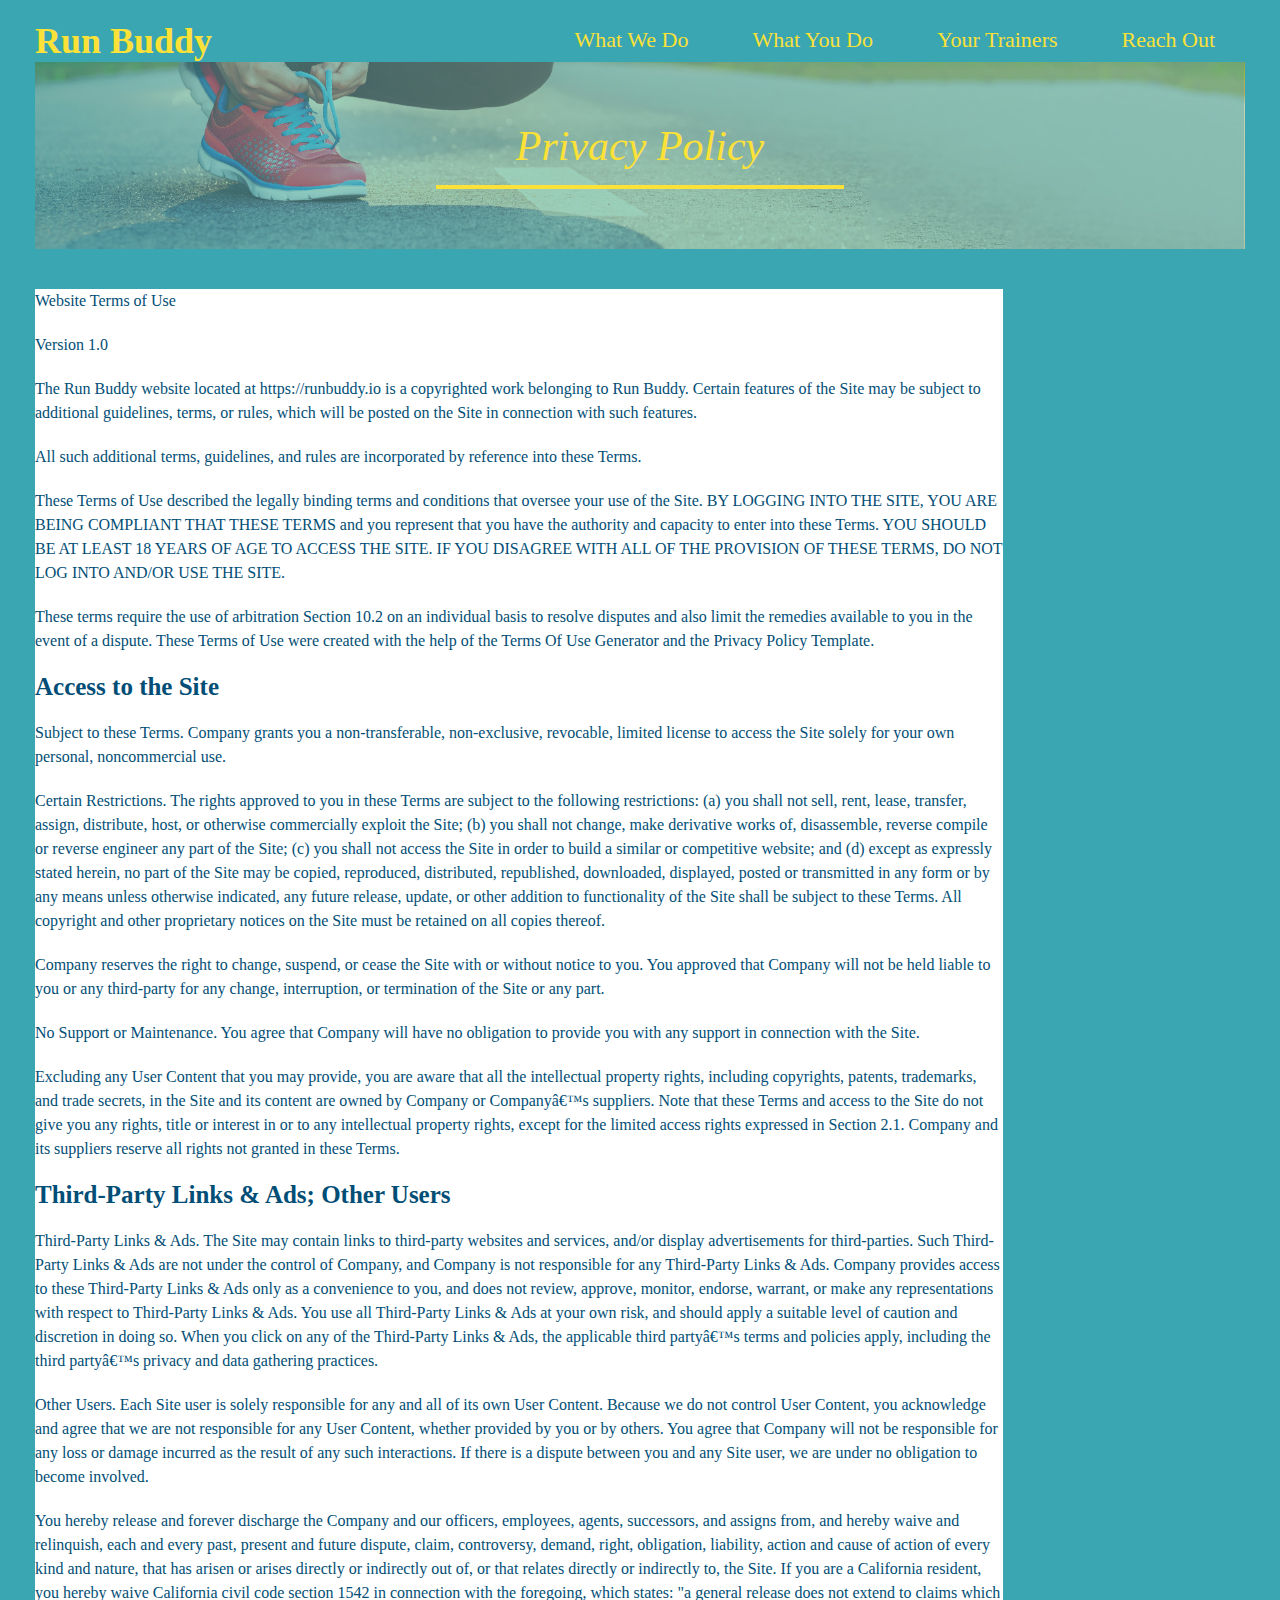
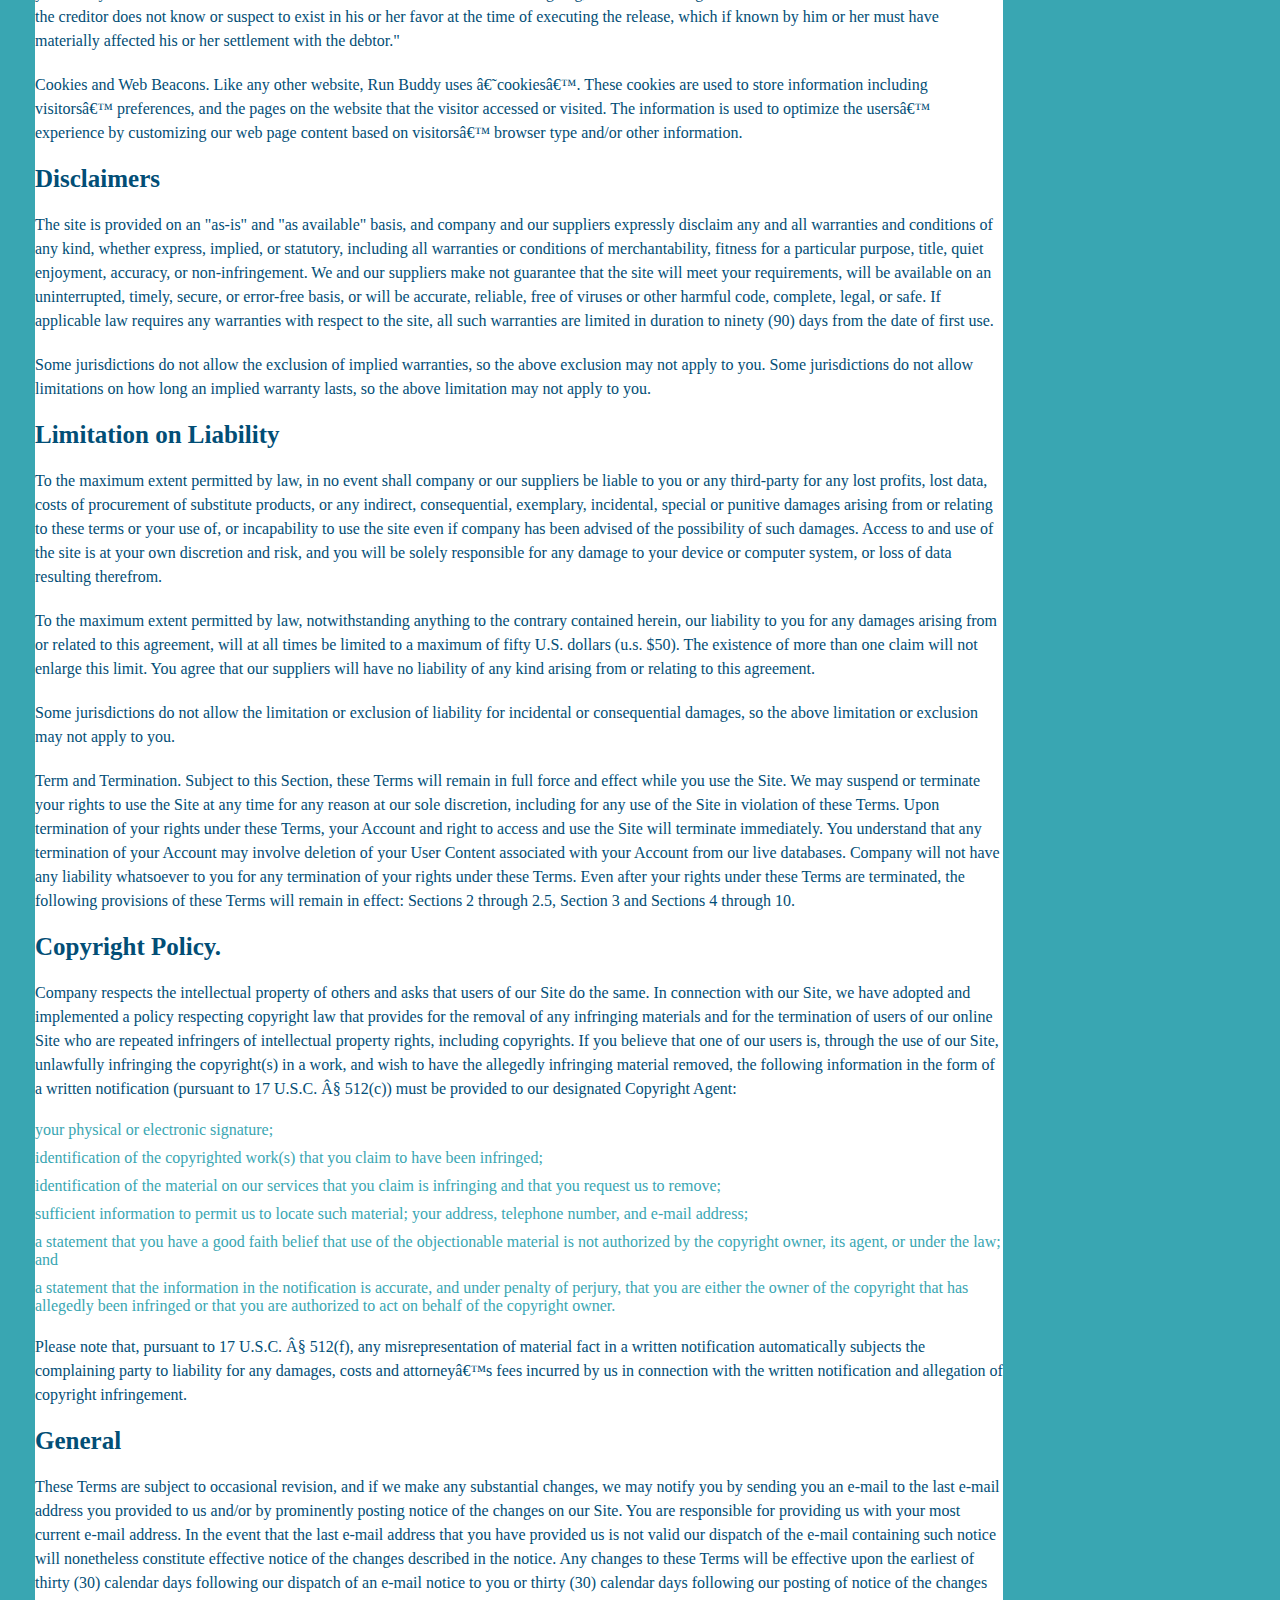
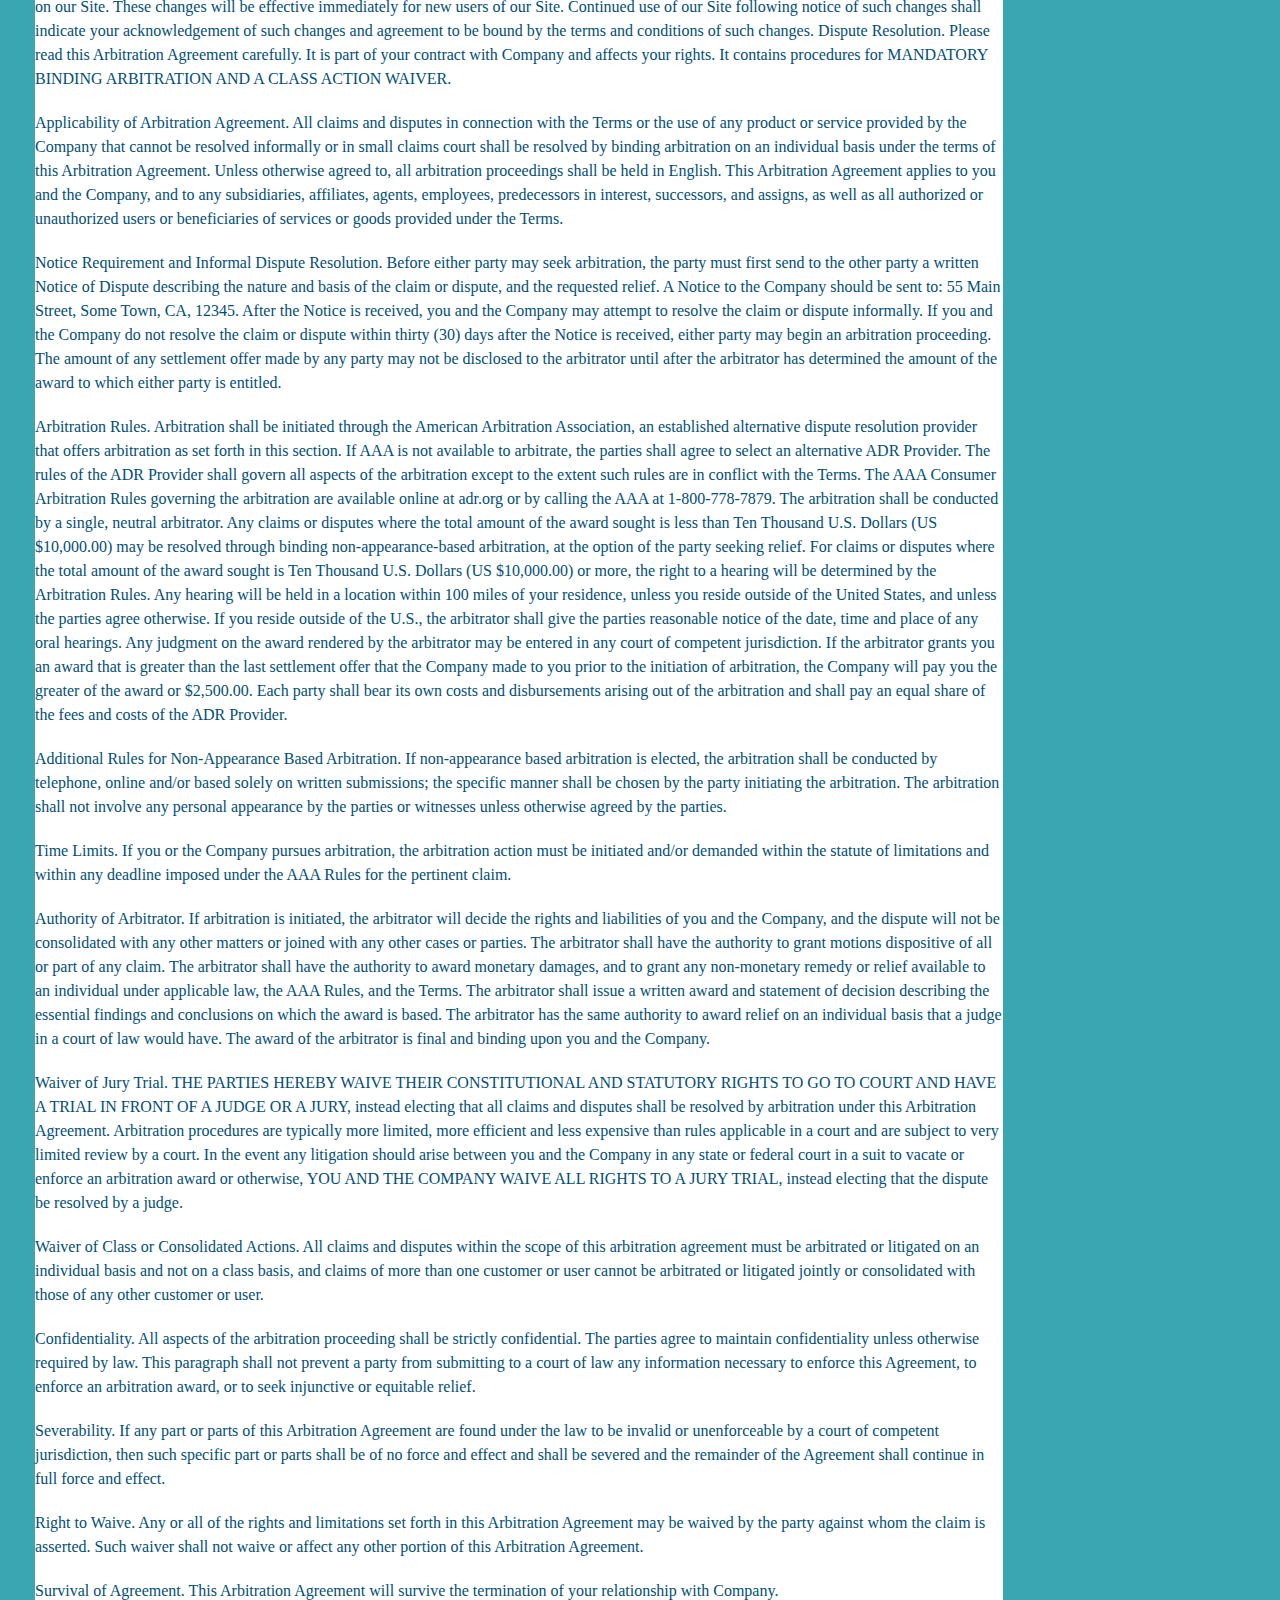
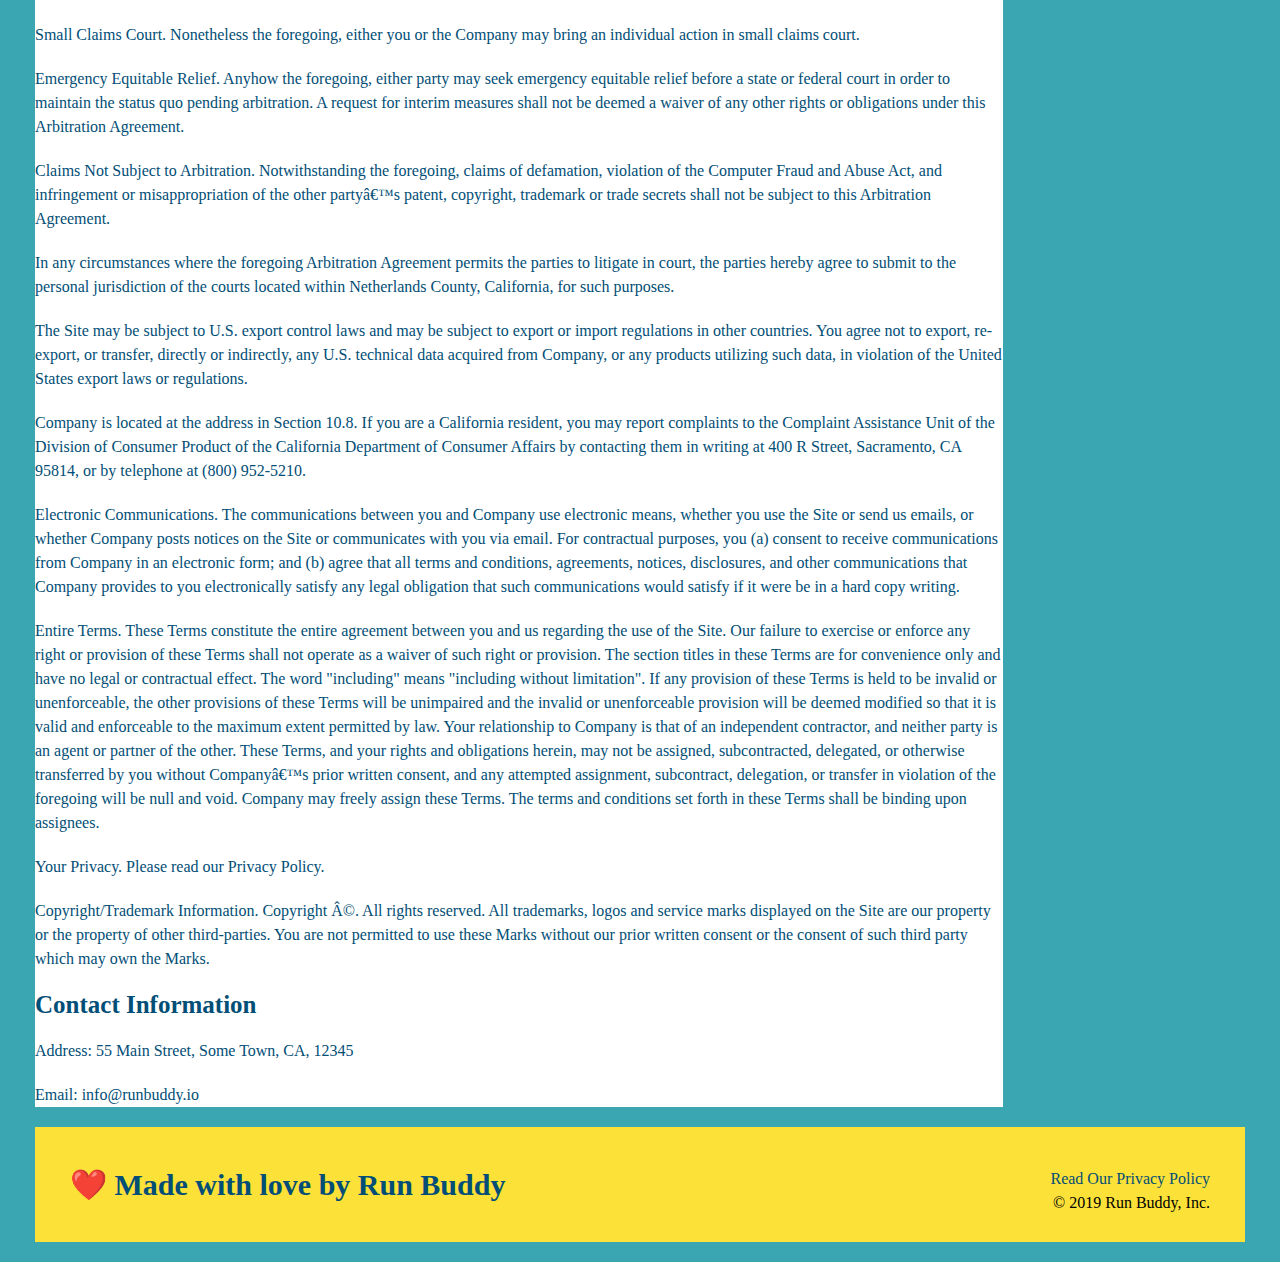
==== privacy-policy.html @ a7fb430d "privacy policy" ====
<html lang="en">
  <head>
    <meta charset="UTF-8" />
    <title>Privacy Policy - Run Buddy</title>
  </head>
  <header>
    <link rel="stylesheet" href="./assets/css/style.css" />
    <link rel="stylesheet" href="./assets/css/secondary-style.css" />
    <meta charset="UTF-8"/>
    <h1>
        <a href="#">Run Buddy</a>
    </h1>
    <nav>
        <!--Unordered list element-->
        <ul>
            <!--List item element-->
            <li>
                <!--Anchor Element-->
                <a href="./index.html#what-we-do">What We Do</a>
            </li>
            <li>
                <a href="./index.html#what-you-do">What You Do</a>
            </li>
            <li>
                <a href="./index.html#your-trainers">Your Trainers</a>
            </li>
            <li>
                <a href="./index.html#reach-out">Reach Out</a>
            </li>
        </ul>
    </nav>
    <section class="hero">
        <h2 class="page-title">
            Privacy Policy
        </h2>
    </section>
    <article class="secondary-content">
        <p>
            Website Terms of Use
          </p>
    
          <p>
            Version 1.0
          </p>
    
          <p>
            The Run Buddy website located at https://runbuddy.io is a copyrighted work belonging to Run Buddy. Certain
            features of the Site may be subject to additional guidelines, terms, or rules, which will be posted on the Site
            in connection with such features.
          </p>
    
          <p>
            All such additional terms, guidelines, and rules are incorporated by reference into these Terms.
          </p>
    
          <p>
            These Terms of Use described the legally binding terms and conditions that oversee your use of the Site. BY
            LOGGING INTO THE SITE, YOU ARE BEING COMPLIANT THAT THESE TERMS and you represent that you have the authority
            and capacity to enter into these Terms. YOU SHOULD BE AT LEAST 18 YEARS OF AGE TO ACCESS THE SITE. IF YOU
            DISAGREE WITH ALL OF THE PROVISION OF THESE TERMS, DO NOT LOG INTO AND/OR USE THE SITE.
          </p>
    
          <p>
            These terms require the use of arbitration Section 10.2 on an individual basis to resolve disputes and also
            limit the remedies available to you in the event of a dispute. These Terms of Use were created with the help of
            the Terms Of Use Generator and the Privacy Policy Template.
          </p>
    
          <h3>
            Access to the Site
          </h3>
    
          <p>
            Subject to these Terms. Company grants you a non-transferable, non-exclusive, revocable, limited license to
            access the Site solely for your own personal, noncommercial use.
          </p>
    
          <p>
            Certain Restrictions. The rights approved to you in these Terms are subject to the following restrictions: (a)
            you shall not sell, rent, lease, transfer, assign, distribute, host, or otherwise commercially exploit the Site;
            (b) you shall not change, make derivative works of, disassemble, reverse compile or reverse engineer any part of
            the Site; (c) you shall not access the Site in order to build a similar or competitive website; and (d) except
            as expressly stated herein, no part of the Site may be copied, reproduced, distributed, republished, downloaded,
            displayed, posted or transmitted in any form or by any means unless otherwise indicated, any future release,
            update, or other addition to functionality of the Site shall be subject to these Terms. All copyright and other
            proprietary notices on the Site must be retained on all copies thereof.
          </p>
    
          <p>
            Company reserves the right to change, suspend, or cease the Site with or without notice to you. You approved
            that Company will not be held liable to you or any third-party for any change, interruption, or termination of
            the Site or any part.
          </p>
    
          <p>
            No Support or Maintenance. You agree that Company will have no obligation to provide you with any support in
            connection with the Site.
          </p>
    
          <p>
            Excluding any User Content that you may provide, you are aware that all the intellectual property rights,
            including copyrights, patents, trademarks, and trade secrets, in the Site and its content are owned by Company
            or Companyâ€™s suppliers. Note that these Terms and access to the Site do not give you any rights, title or
            interest in or to any intellectual property rights, except for the limited access rights expressed in Section
            2.1. Company and its suppliers reserve all rights not granted in these Terms.
          </p>
    
          <h3>
            Third-Party Links & Ads; Other Users
          </h3>
    
          <p>
            Third-Party Links & Ads. The Site may contain links to third-party websites and services, and/or display
            advertisements for third-parties. Such Third-Party Links & Ads are not under the control of Company, and Company
            is not responsible for any Third-Party Links & Ads. Company provides access to these Third-Party Links & Ads
            only as a convenience to you, and does not review, approve, monitor, endorse, warrant, or make any
            representations with respect to Third-Party Links & Ads. You use all Third-Party Links & Ads at your own risk,
            and should apply a suitable level of caution and discretion in doing so. When you click on any of the
            Third-Party Links & Ads, the applicable third partyâ€™s terms and policies apply, including the third partyâ€™s
            privacy and data gathering practices.
          </p>
    
          <p>
            Other Users. Each Site user is solely responsible for any and all of its own User Content. Because we do not
            control User Content, you acknowledge and agree that we are not responsible for any User Content, whether
            provided by you or by others. You agree that Company will not be responsible for any loss or damage incurred as
            the result of any such interactions. If there is a dispute between you and any Site user, we are under no
            obligation to become involved.
          </p>
    
          <p>
            You hereby release and forever discharge the Company and our officers, employees, agents, successors, and
            assigns from, and hereby waive and relinquish, each and every past, present and future dispute, claim,
            controversy, demand, right, obligation, liability, action and cause of action of every kind and nature, that has
            arisen or arises directly or indirectly out of, or that relates directly or indirectly to, the Site. If you are
            a California resident, you hereby waive California civil code section 1542 in connection with the foregoing,
            which states: "a general release does not extend to claims which the creditor does not know or suspect to exist
            in his or her favor at the time of executing the release, which if known by him or her must have materially
            affected his or her settlement with the debtor."
          </p>
    
          <p>
            Cookies and Web Beacons. Like any other website, Run Buddy uses â€˜cookiesâ€™. These cookies are used to store
            information including visitorsâ€™ preferences, and the pages on the website that the visitor accessed or visited.
            The information is used to optimize the usersâ€™ experience by customizing our web page content based on visitorsâ€™
            browser type and/or other information.
          </p>
    
          <h3>
            Disclaimers
          </h3>
    
          <p>
            The site is provided on an "as-is" and "as available" basis, and company and our suppliers expressly disclaim
            any and all warranties and conditions of any kind, whether express, implied, or statutory, including all
            warranties or conditions of merchantability, fitness for a particular purpose, title, quiet enjoyment, accuracy,
            or non-infringement. We and our suppliers make not guarantee that the site will meet your requirements, will be
            available on an uninterrupted, timely, secure, or error-free basis, or will be accurate, reliable, free of
            viruses or other harmful code, complete, legal, or safe. If applicable law requires any warranties with respect
            to the site, all such warranties are limited in duration to ninety (90) days from the date of first use.
          </p>
    
          <p>
            Some jurisdictions do not allow the exclusion of implied warranties, so the above exclusion may not apply to
            you. Some jurisdictions do not allow limitations on how long an implied warranty lasts, so the above limitation
            may not apply to you.
          </p>
    
          <h3>
            Limitation on Liability
          </h3>
    
          <p>
            To the maximum extent permitted by law, in no event shall company or our suppliers be liable to you or any
            third-party for any lost profits, lost data, costs of procurement of substitute products, or any indirect,
            consequential, exemplary, incidental, special or punitive damages arising from or relating to these terms or
            your use of, or incapability to use the site even if company has been advised of the possibility of such
            damages. Access to and use of the site is at your own discretion and risk, and you will be solely responsible
            for any damage to your device or computer system, or loss of data resulting therefrom.
          </p>
    
          <p>
            To the maximum extent permitted by law, notwithstanding anything to the contrary contained herein, our liability
            to you for any damages arising from or related to this agreement, will at all times be limited to a maximum of
            fifty U.S. dollars (u.s. $50). The existence of more than one claim will not enlarge this limit. You agree that
            our suppliers will have no liability of any kind arising from or relating to this agreement.
          </p>
    
          <p>
            Some jurisdictions do not allow the limitation or exclusion of liability for incidental or consequential
            damages, so the above limitation or exclusion may not apply to you.
          </p>
    
          <p>
            Term and Termination. Subject to this Section, these Terms will remain in full force and effect while you use
            the Site. We may suspend or terminate your rights to use the Site at any time for any reason at our sole
            discretion, including for any use of the Site in violation of these Terms. Upon termination of your rights under
            these Terms, your Account and right to access and use the Site will terminate immediately. You understand that
            any termination of your Account may involve deletion of your User Content associated with your Account from our
            live databases. Company will not have any liability whatsoever to you for any termination of your rights under
            these Terms. Even after your rights under these Terms are terminated, the following provisions of these Terms
            will remain in effect: Sections 2 through 2.5, Section 3 and Sections 4 through 10.
          </p>
    
          <h3>
            Copyright Policy.
          </h3>
    
          <p>
            Company respects the intellectual property of others and asks that users of our Site do the same. In connection
            with our Site, we have adopted and implemented a policy respecting copyright law that provides for the removal
            of any infringing materials and for the termination of users of our online Site who are repeated infringers of
            intellectual property rights, including copyrights. If you believe that one of our users is, through the use of
            our Site, unlawfully infringing the copyright(s) in a work, and wish to have the allegedly infringing material
            removed, the following information in the form of a written notification (pursuant to 17 U.S.C. Â§ 512(c)) must
            be provided to our designated Copyright Agent:
          </p>
    
          <ul>
            <li>
              your physical or electronic signature;
            </li>
            <li>
              identification of the copyrighted work(s) that you claim to have been infringed;
            </li>
            <li>
              identification of the material on our services that you claim is infringing and that you request us to remove;
            </li>
            <li>
              sufficient information to permit us to locate such material; your address, telephone number, and e-mail
              address;
            </li>
            <li>
              a statement that you have a good faith belief that use of the objectionable material is not authorized by the
              copyright owner, its agent, or under the law; and
            </li>
            <li>
              a statement that the information in the notification is accurate, and under penalty of perjury, that you are
              either the owner of the copyright that has allegedly been infringed or that you are authorized to act on
              behalf of the copyright owner.
            </li>
          </ul>
    
          <p>
            Please note that, pursuant to 17 U.S.C. Â§ 512(f), any misrepresentation of material fact in a written
            notification automatically subjects the complaining party to liability for any damages, costs and attorneyâ€™s
            fees incurred by us in connection with the written notification and allegation of copyright infringement.
          </p>
    
          <h3>
            General
          </h3>
    
          <p>
            These Terms are subject to occasional revision, and if we make any substantial changes, we may notify you by
            sending you an e-mail to the last e-mail address you provided to us and/or by prominently posting notice of the
            changes on our Site. You are responsible for providing us with your most current e-mail address. In the event
            that the last e-mail address that you have provided us is not valid our dispatch of the e-mail containing such
            notice will nonetheless constitute effective notice of the changes described in the notice. Any changes to these
            Terms will be effective upon the earliest of thirty (30) calendar days following our dispatch of an e-mail
            notice to you or thirty (30) calendar days following our posting of notice of the changes on our Site. These
            changes will be effective immediately for new users of our Site. Continued use of our Site following notice of
            such changes shall indicate your acknowledgement of such changes and agreement to be bound by the terms and
            conditions of such changes. Dispute Resolution. Please read this Arbitration Agreement carefully. It is part of
            your contract with Company and affects your rights. It contains procedures for MANDATORY BINDING ARBITRATION AND
            A CLASS ACTION WAIVER.
          </p>
    
          <p>
            Applicability of Arbitration Agreement. All claims and disputes in connection with the Terms or the use of any
            product or service provided by the Company that cannot be resolved informally or in small claims court shall be
            resolved by binding arbitration on an individual basis under the terms of this Arbitration Agreement. Unless
            otherwise agreed to, all arbitration proceedings shall be held in English. This Arbitration Agreement applies to
            you and the Company, and to any subsidiaries, affiliates, agents, employees, predecessors in interest,
            successors, and assigns, as well as all authorized or unauthorized users or beneficiaries of services or goods
            provided under the Terms.
          </p>
    
          <p>
            Notice Requirement and Informal Dispute Resolution. Before either party may seek arbitration, the party must
            first send to the other party a written Notice of Dispute describing the nature and basis of the claim or
            dispute, and the requested relief. A Notice to the Company should be sent to: 55 Main Street, Some Town, CA,
            12345. After the Notice is received, you and the Company may attempt to resolve the claim or dispute informally.
            If you and the Company do not resolve the claim or dispute within thirty (30) days after the Notice is received,
            either party may begin an arbitration proceeding. The amount of any settlement offer made by any party may not
            be disclosed to the arbitrator until after the arbitrator has determined the amount of the award to which either
            party is entitled.
          </p>
    
          <p>
            Arbitration Rules. Arbitration shall be initiated through the American Arbitration Association, an established
            alternative dispute resolution provider that offers arbitration as set forth in this section. If AAA is not
            available to arbitrate, the parties shall agree to select an alternative ADR Provider. The rules of the ADR
            Provider shall govern all aspects of the arbitration except to the extent such rules are in conflict with the
            Terms. The AAA Consumer Arbitration Rules governing the arbitration are available online at adr.org or by
            calling the AAA at 1-800-778-7879. The arbitration shall be conducted by a single, neutral arbitrator. Any
            claims or disputes where the total amount of the award sought is less than Ten Thousand U.S. Dollars (US
            $10,000.00) may be resolved through binding non-appearance-based arbitration, at the option of the party seeking
            relief. For claims or disputes where the total amount of the award sought is Ten Thousand U.S. Dollars (US
            $10,000.00) or more, the right to a hearing will be determined by the Arbitration Rules. Any hearing will be
            held in a location within 100 miles of your residence, unless you reside outside of the United States, and
            unless the parties agree otherwise. If you reside outside of the U.S., the arbitrator shall give the parties
            reasonable notice of the date, time and place of any oral hearings. Any judgment on the award rendered by the
            arbitrator may be entered in any court of competent jurisdiction. If the arbitrator grants you an award that is
            greater than the last settlement offer that the Company made to you prior to the initiation of arbitration, the
            Company will pay you the greater of the award or $2,500.00. Each party shall bear its own costs and
            disbursements arising out of the arbitration and shall pay an equal share of the fees and costs of the ADR
            Provider.
          </p>
    
          <p>
            Additional Rules for Non-Appearance Based Arbitration. If non-appearance based arbitration is elected, the
            arbitration shall be conducted by telephone, online and/or based solely on written submissions; the specific
            manner shall be chosen by the party initiating the arbitration. The arbitration shall not involve any personal
            appearance by the parties or witnesses unless otherwise agreed by the parties.
          </p>
    
          <p>
            Time Limits. If you or the Company pursues arbitration, the arbitration action must be initiated and/or demanded
            within the statute of limitations and within any deadline imposed under the AAA Rules for the pertinent claim.
          </p>
    
          <p>
            Authority of Arbitrator. If arbitration is initiated, the arbitrator will decide the rights and liabilities of
            you and the Company, and the dispute will not be consolidated with any other matters or joined with any other
            cases or parties. The arbitrator shall have the authority to grant motions dispositive of all or part of any
            claim. The arbitrator shall have the authority to award monetary damages, and to grant any non-monetary remedy
            or relief available to an individual under applicable law, the AAA Rules, and the Terms. The arbitrator shall
            issue a written award and statement of decision describing the essential findings and conclusions on which the
            award is based. The arbitrator has the same authority to award relief on an individual basis that a judge in a
            court of law would have. The award of the arbitrator is final and binding upon you and the Company.
          </p>
    
          <p>
            Waiver of Jury Trial. THE PARTIES HEREBY WAIVE THEIR CONSTITUTIONAL AND STATUTORY RIGHTS TO GO TO COURT AND HAVE
            A TRIAL IN FRONT OF A JUDGE OR A JURY, instead electing that all claims and disputes shall be resolved by
            arbitration under this Arbitration Agreement. Arbitration procedures are typically more limited, more efficient
            and less expensive than rules applicable in a court and are subject to very limited review by a court. In the
            event any litigation should arise between you and the Company in any state or federal court in a suit to vacate
            or enforce an arbitration award or otherwise, YOU AND THE COMPANY WAIVE ALL RIGHTS TO A JURY TRIAL, instead
            electing that the dispute be resolved by a judge.
          </p>
    
          <p>
            Waiver of Class or Consolidated Actions. All claims and disputes within the scope of this arbitration agreement
            must be arbitrated or litigated on an individual basis and not on a class basis, and claims of more than one
            customer or user cannot be arbitrated or litigated jointly or consolidated with those of any other customer or
            user.
          </p>
    
          <p>
            Confidentiality. All aspects of the arbitration proceeding shall be strictly confidential. The parties agree to
            maintain confidentiality unless otherwise required by law. This paragraph shall not prevent a party from
            submitting to a court of law any information necessary to enforce this Agreement, to enforce an arbitration
            award, or to seek injunctive or equitable relief.
          </p>
    
          <p>
            Severability. If any part or parts of this Arbitration Agreement are found under the law to be invalid or
            unenforceable by a court of competent jurisdiction, then such specific part or parts shall be of no force and
            effect and shall be severed and the remainder of the Agreement shall continue in full force and effect.
          </p>
    
          <p>
            Right to Waive. Any or all of the rights and limitations set forth in this Arbitration Agreement may be waived
            by the party against whom the claim is asserted. Such waiver shall not waive or affect any other portion of this
            Arbitration Agreement.
          </p>
    
          <p>
            Survival of Agreement. This Arbitration Agreement will survive the termination of your relationship with
            Company.
          </p>
    
          <p>
            Small Claims Court. Nonetheless the foregoing, either you or the Company may bring an individual action in small
            claims court.
          </p>
    
          <p>
            Emergency Equitable Relief. Anyhow the foregoing, either party may seek emergency equitable relief before a
            state or federal court in order to maintain the status quo pending arbitration. A request for interim measures
            shall not be deemed a waiver of any other rights or obligations under this Arbitration Agreement.
          </p>
    
          <p>
            Claims Not Subject to Arbitration. Notwithstanding the foregoing, claims of defamation, violation of the
            Computer Fraud and Abuse Act, and infringement or misappropriation of the other partyâ€™s patent, copyright,
            trademark or trade secrets shall not be subject to this Arbitration Agreement.
          </p>
    
          <p>
            In any circumstances where the foregoing Arbitration Agreement permits the parties to litigate in court, the
            parties hereby agree to submit to the personal jurisdiction of the courts located within Netherlands County,
            California, for such purposes.
          </p>
    
          <p>
            The Site may be subject to U.S. export control laws and may be subject to export or import regulations in other
            countries. You agree not to export, re-export, or transfer, directly or indirectly, any U.S. technical data
            acquired from Company, or any products utilizing such data, in violation of the United States export laws or
            regulations.
          </p>
    
          <p>
            Company is located at the address in Section 10.8. If you are a California resident, you may report complaints
            to the Complaint Assistance Unit of the Division of Consumer Product of the California Department of Consumer
            Affairs by contacting them in writing at 400 R Street, Sacramento, CA 95814, or by telephone at (800) 952-5210.
          </p>
    
          <p>
            Electronic Communications. The communications between you and Company use electronic means, whether you use the
            Site or send us emails, or whether Company posts notices on the Site or communicates with you via email. For
            contractual purposes, you (a) consent to receive communications from Company in an electronic form; and (b)
            agree that all terms and conditions, agreements, notices, disclosures, and other communications that Company
            provides to you electronically satisfy any legal obligation that such communications would satisfy if it were be
            in a hard copy writing.
          </p>
    
          <p>
            Entire Terms. These Terms constitute the entire agreement between you and us regarding the use of the Site. Our
            failure to exercise or enforce any right or provision of these Terms shall not operate as a waiver of such right
            or provision. The section titles in these Terms are for convenience only and have no legal or contractual
            effect. The word "including" means "including without limitation". If any provision of these Terms is held to be
            invalid or unenforceable, the other provisions of these Terms will be unimpaired and the invalid or
            unenforceable provision will be deemed modified so that it is valid and enforceable to the maximum extent
            permitted by law. Your relationship to Company is that of an independent contractor, and neither party is an
            agent or partner of the other. These Terms, and your rights and obligations herein, may not be assigned,
            subcontracted, delegated, or otherwise transferred by you without Companyâ€™s prior written consent, and any
            attempted assignment, subcontract, delegation, or transfer in violation of the foregoing will be null and void.
            Company may freely assign these Terms. The terms and conditions set forth in these Terms shall be binding upon
            assignees.
          </p>
    
          <p>
            Your Privacy. Please read our Privacy Policy.
          </p>
    
          <p>
            Copyright/Trademark Information. Copyright Â©. All rights reserved. All trademarks, logos and service marks
            displayed on the Site are our property or the property of other third-parties. You are not permitted to use
            these Marks without our prior written consent or the consent of such third party which may own the Marks.
          </p>
    
          <h3>
            Contact Information
          </h3>
    
          <p>
            Address: 55 Main Street, Some Town, CA, 12345
          </p>
    
          <p>
            Email: info@runbuddy.io
          </p>
    </article>
  <body>
  </body>
  <footer>
    <h2>❤️ Made with love by Run Buddy</h2>
    <div>
        <a href="./privacy-policy.html">Read Our Privacy Policy</a><br />
        &copy; 2019 Run Buddy, Inc.
      </div>
</footer>
</html>
---- assets/css/style.css ----
/* Apply style to <header> */
*{
    margin: 0;
    padding:0;
}
header{
    padding: 20px 35px;
    background-color: #39a6b2;
}
header h1{
    font-weight: bold;
    font-size: 36px;
    color: #fce138;
    margin: 0;
    display: inline;
}
header a{
    text-decoration: none;
    color: #fce138;
}
header nav {
    float: right;
    margin: 7px 0;
}
ul{
    list-style-type: none;
}
header nav ul li{ display: inline;}
header nav ul li a{
    margin: 0 30px;
    font-weight: lighter;
    font-size: 22px;
    display: inline;
}
/*Hero Style Start*/
.hero{
    background-image: url(../hero-bg.jpg);
    height: 800px;
    background-size: cover;
    background-position: center;
}
.hero-secondary{
    margin: 20px;
    background-color: black;
    font-size: 20 px;
    color:red;

}
.hero-form{
    background-color: #fce138;
    padding: 20px;
    width: 500px;
    color: #024e76;
    border: solid 3px #024e76;
    position: absolute;
    bottom: 120px;
    right: 140px;
}
.hero-form p{
    margin: 5px 0 15px 0;
}
.hero form h3{
    font-size:  24px;
    margin: 0;
}
.form-input{
    border: 1px solid #024e76;
    display: block;
    padding: 7px 15px;
    font-size: 16px;
    color: #024e76;
    width: 100%;
    margin-bottom: 15px;
}
.hero-form button{
    color: #fce138;
    border: none;
    background-color: #024e76;
    padding: 10px 20px;
    font-size: 16px;
}
/*Hero Style End*/
footer{
    background:#fce138;
    width: 100%;
    padding: 40px 35px;
}
footer h2{
    display: inline;
    color: #024e76;
    font-size: 30px;
    margin: 0;
}
footer div{
    float: right;
    line-height: 1.5;
    text-align: right;
}
footer a{
    color: #024e76;
}
section {
    padding: 60px;
  }
/*since read our ... part was not in line I added this part*/
footer div a{
    display: inline;
}
section h2{
    font-size: 16px;
    color: #39a6b2;
}
*{
    margin: 0;
    padding:0;
    box-sizing: border-box;
}
/*Intro Style Start*/
.intro{
    text-align: center;
}

.intro p{
    line-height: 1.7;
    color:#39a6b2;
    width: 80%;
    font-size: 20px;
    margin: 0 auto;
}
/*Intro Style End/
/*What you do Section style*/
.steps{
    text-align: center;
    background:#fce138;
}

.section-title{
    font-size: 55px;
    color: #024e76;
    margin-bottom: 35px;
    padding: 0 100px 20px 100px;
    border-bottom: #39a6b2 3px solid;
    display:inline-block;
}
.primary-border {
    border-color: #fce138;
}
.secondary-border {
    border-color: #39a6b2;
}
.steps div{
    margin-bottom: 80px;
}.steps img{
    width:15%;
    margin: 10px 0;
}
.steps h3{
    color: #024e76;
    font-size: 46px;
    margin-top: 10px;
    margin-top: 10px ;
}
.steps p{
    color: #39a6b2;
    font-size: 23px;
}
.steps span{
    font-size: 38px;
}
/*Trainers*/
.trainers{
    text-align: center;
}
.trainer{
    width: 900px;
    margin: 0 auto 30px auto;
    background: #024e76;
    color: #fce138;
    overflow: auto;
}
.trainer img{
    width: 35%;
    float: left;
}
.trainer-bio{
    padding: 35px;
    float: left;
    width: 65%;
}
.text-left{
    text-align:left;
}
.text-right{
    text-align: right;
}
.trainer-bio h3{
    font-size: 32px;
    margin-bottom: 8px;
}
.trainer-bio h4{
    font-weight: lighter;
    font-size: 26px;
    margin-bottom: 25px;
}
.trainer-bio p{
    font-size: 17px;
    line-height: 1.3;
}
.contacts {
    text-align: center;
    background: #024e76;
  }
.contacts h2{
    color: #fce138;
}
.contact-info iframe {
    width: 400px;
    height: 400px;
}
.contact-info div {
    width: 410px;
    display: inline-block;
    vertical-align: top;
    text-align: left;
    margin: 30px 0 0 60px;
    color: white;
  }
  .contact-info h3 {
    color: #fce138;
    font-size: 32px;
  }
  
  .contact-info p,
  .contact-info address {
    margin: 20px 0;
    line-height: 1.5;
    font-size: 20px;
    font-style: normal;
  }
  
  .contact-info a {
    color: #fce138;
  }
---- assets/css/secondary-style.css ----
.hero{
    background-position: bottom;
    height: auto;
    text-align: center;
    margin-bottom: 40px;
    background-color: white;

}
.page-title{
    color: #fce138;
    display: inline-block;
    border-bottom: #fce138 solid 4px;
    padding: 0 80px 15px 80px;
    font-weight: normal;
    font-size: 42px;
    font-style: italic;
}
.secondary-content{
    width: 80%;
    margin: 0;
    padding: 0;
    color: #024e76;
    background-color: white;
}
.secondary-content h3{
    font-size: 25px;
    margin: 20px 0 20px 0;
}
.secondary-content p{
    font-size: 16px;
    line-height: 1.5;
    margin: 20px 0 20px 0;
}
.secondary-content p ul{
    margin: 15px 20px 15px 20px;
}
.secondary-content ul li{
    color: #39a6b2;
    margin: 10px 0 10px 0;
}
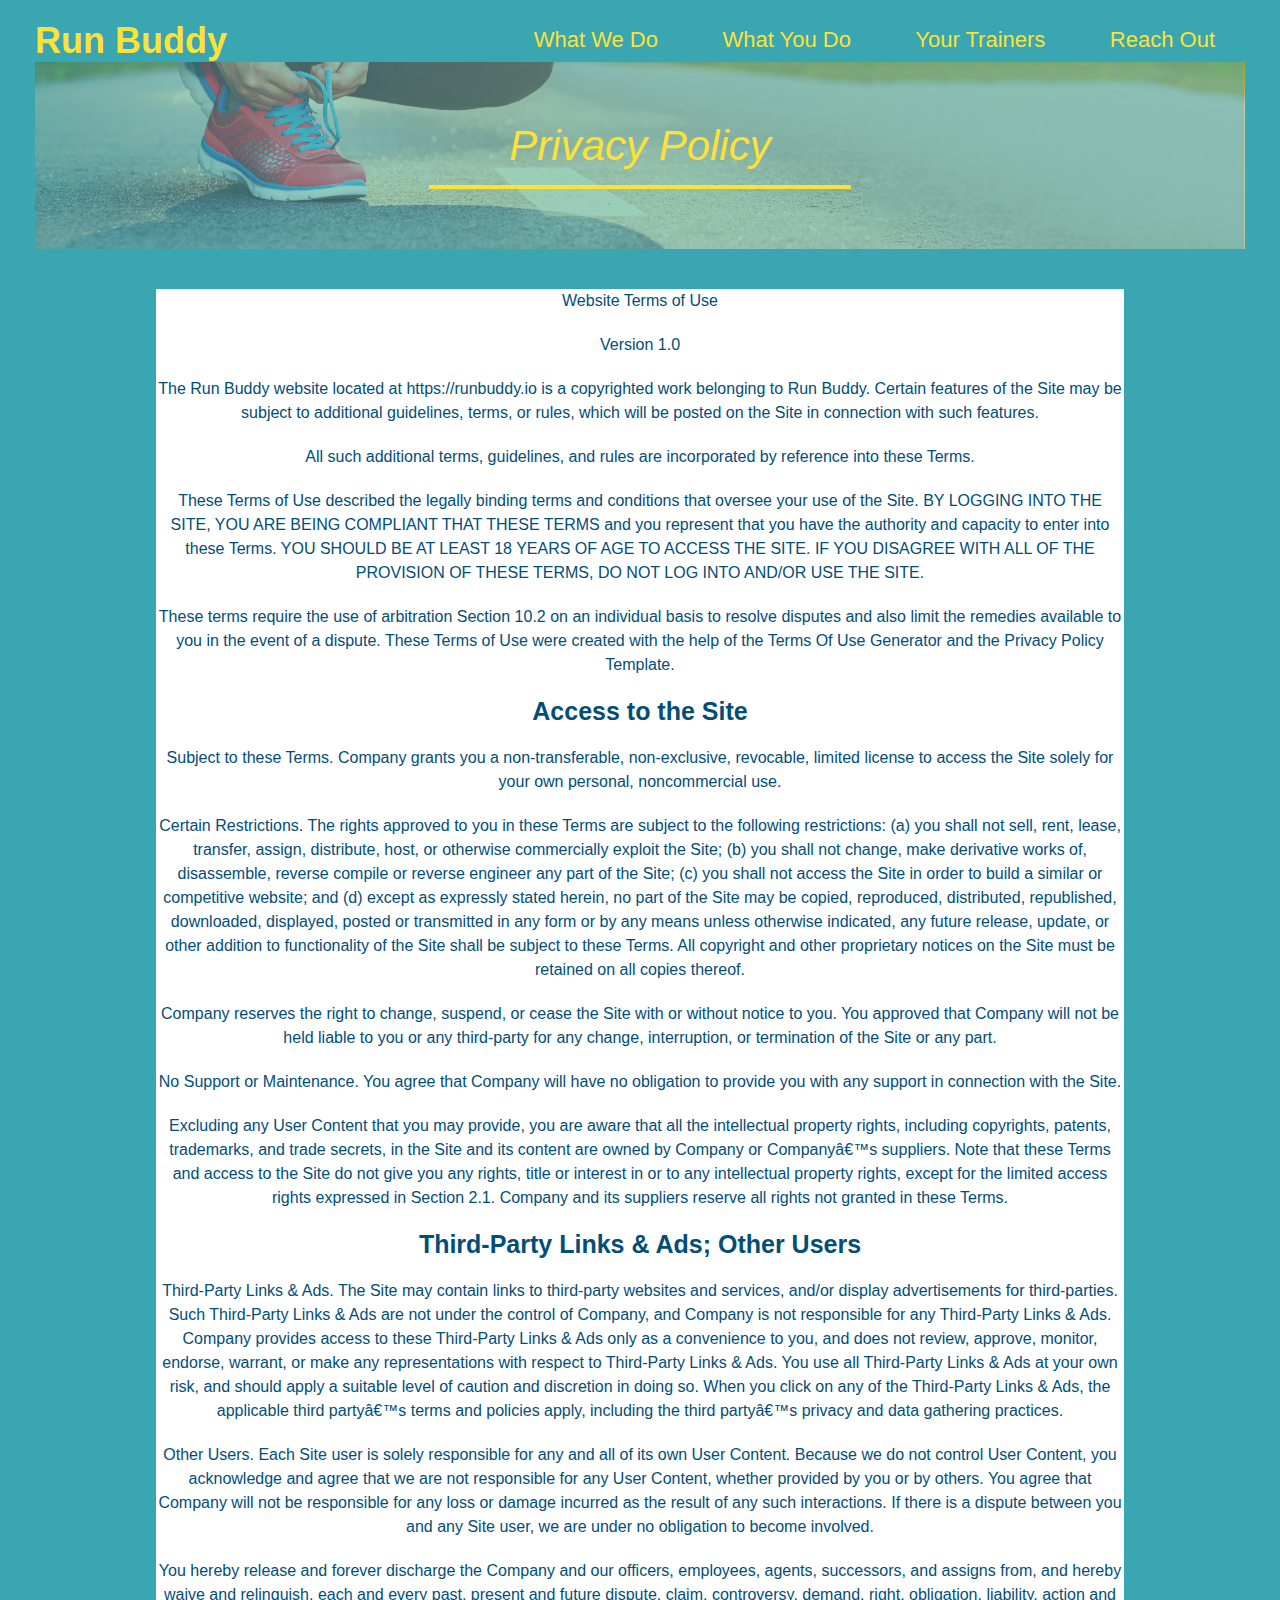
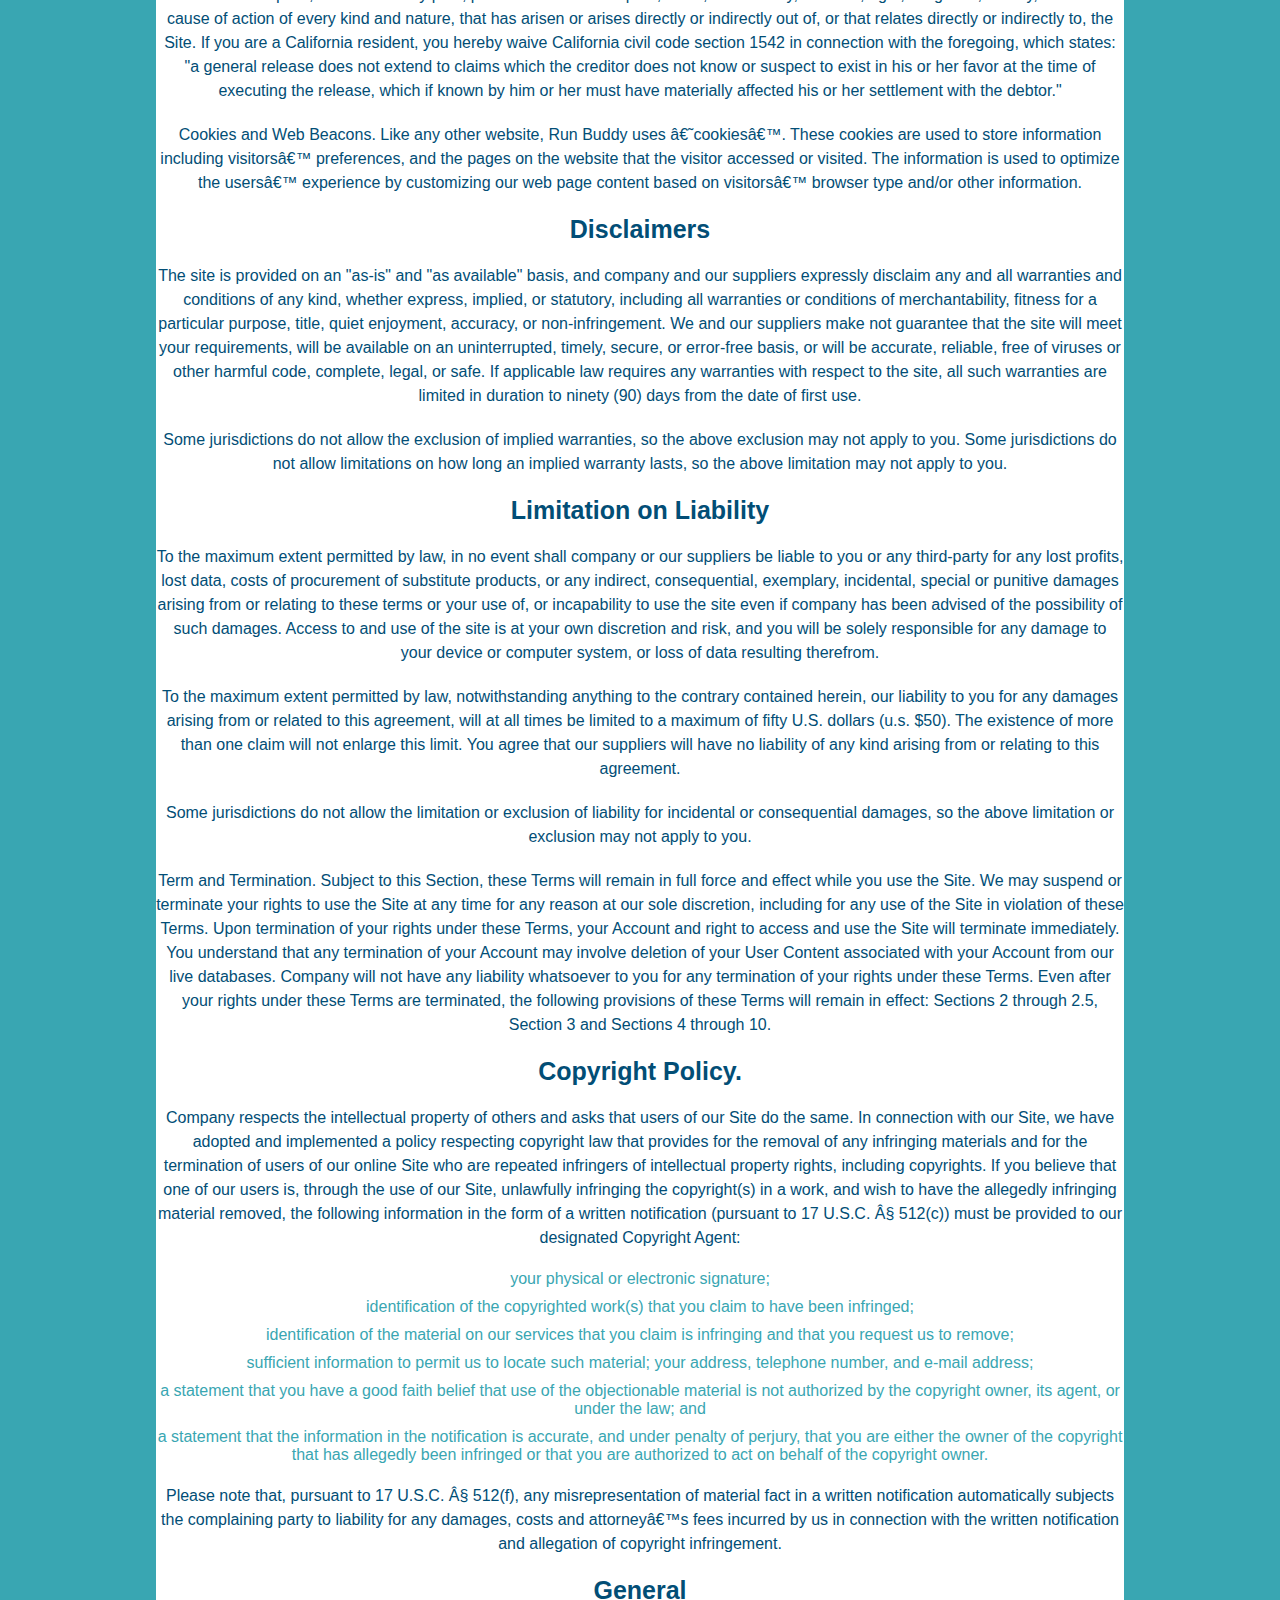
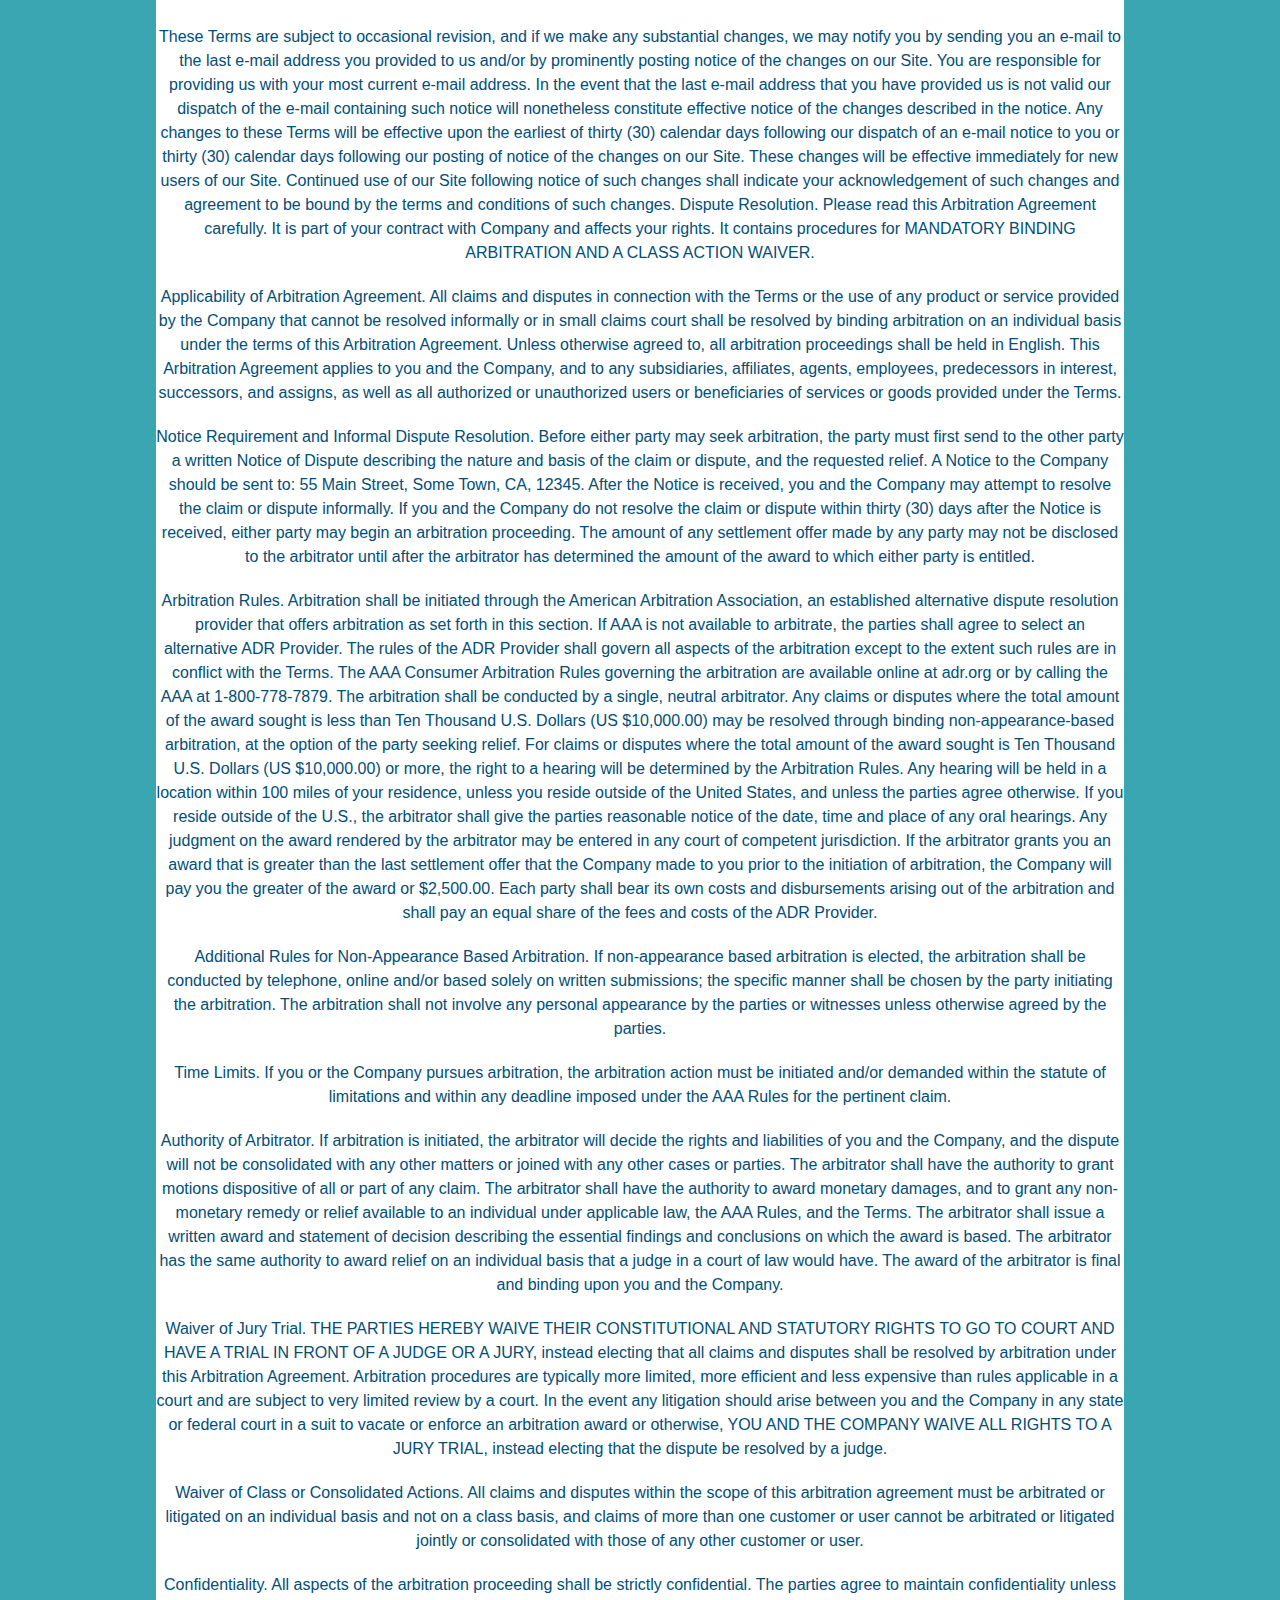
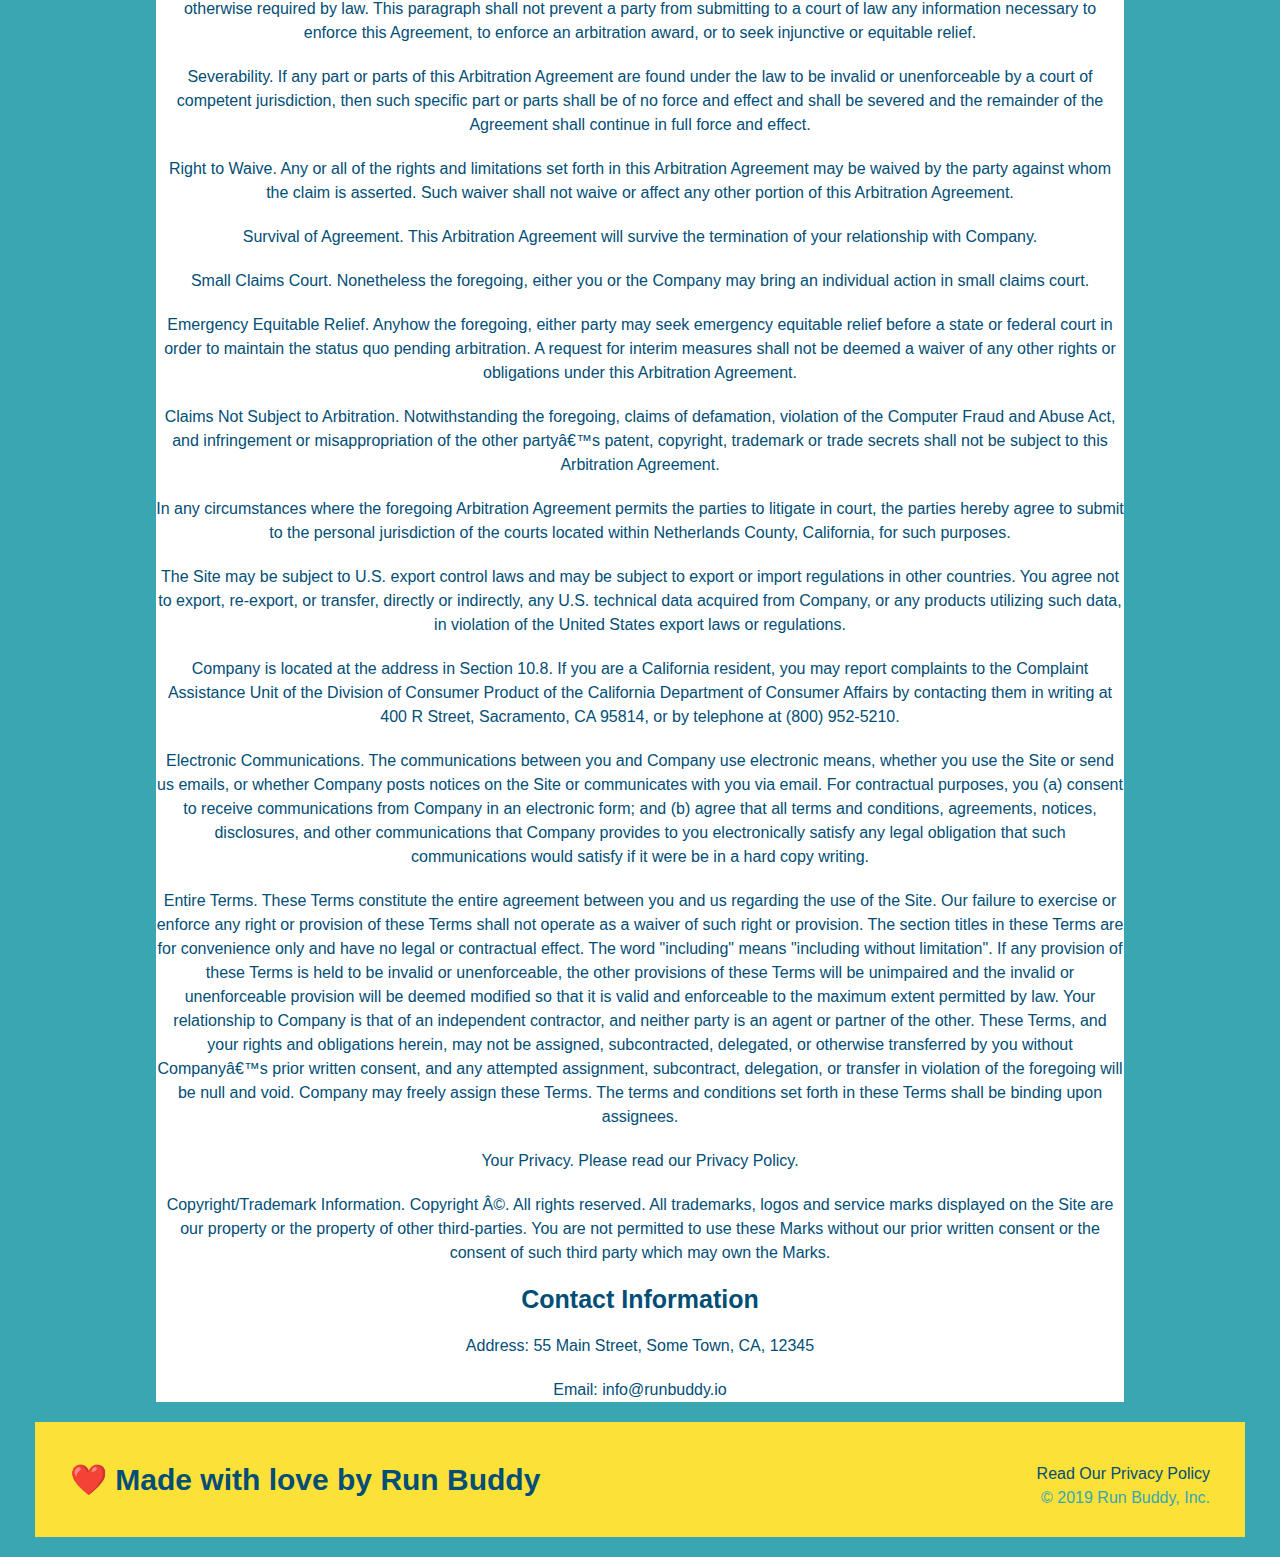
==== commit 0e9857f3: "Updated Nothing" ====
--- a/privacy-policy.html
+++ b/privacy-policy.html
@@ -34,7 +34,8 @@
             Privacy Policy
         </h2>
     </section>
-    <article class="secondary-content">
+    <body>
+        <article class="secondary-content">
         <p>
             Website Terms of Use
           </p>
@@ -453,8 +454,7 @@
           <p>
             Email: info@runbuddy.io
           </p>
-    </article>
-  <body>
+        </article>
   </body>
   <footer>
     <h2>❤️ Made with love by Run Buddy</h2>
--- a/assets/css/style.css
+++ b/assets/css/style.css
@@ -2,7 +2,14 @@
 *{
     margin: 0;
     padding:0;
-}
+    box-sizing: border-box;
+}
+body {
+    /* more on this crazy alphanumerical value in a minute! */
+    color: #39a6b2;
+    font-family: Helvetica, Arial, sans-serif;
+  }
+  
 header{
     padding: 20px 35px;
     background-color: #39a6b2;
@@ -35,16 +42,9 @@
 /*Hero Style Start*/
 .hero{
     background-image: url(../hero-bg.jpg);
-    height: 800px;
+    height: 600px;
     background-size: cover;
     background-position: center;
-}
-.hero-secondary{
-    margin: 20px;
-    background-color: black;
-    font-size: 20 px;
-    color:red;
-
 }
 .hero-form{
     background-color: #fce138;
--- a/assets/css/secondary-style.css
+++ b/assets/css/secondary-style.css
@@ -3,7 +3,6 @@
     height: auto;
     text-align: center;
     margin-bottom: 40px;
-    background-color: white;
 
 }
 .page-title{
@@ -17,10 +16,10 @@
 }
 .secondary-content{
     width: 80%;
-    margin: 0;
-    padding: 0;
+    margin: 0 auto;
     color: #024e76;
     background-color: white;
+    text-align: center;
 }
 .secondary-content h3{
     font-size: 25px;
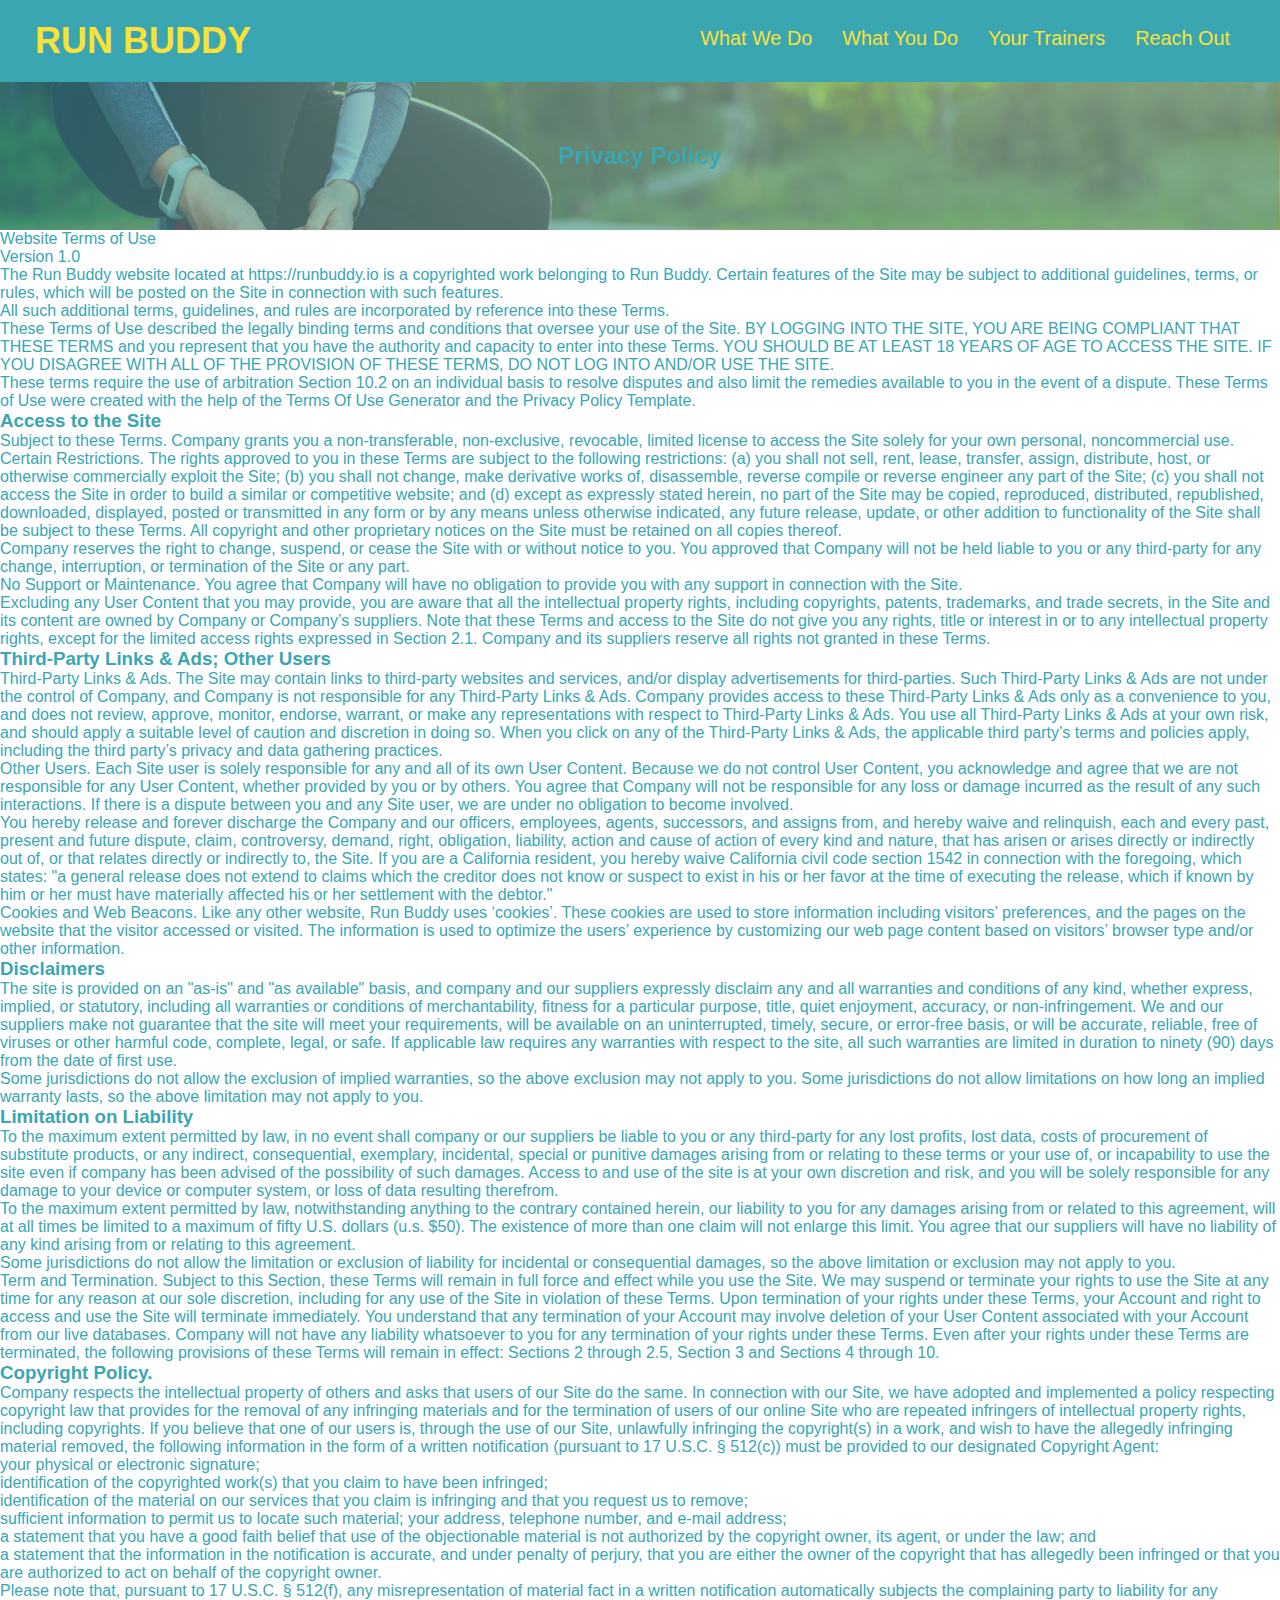
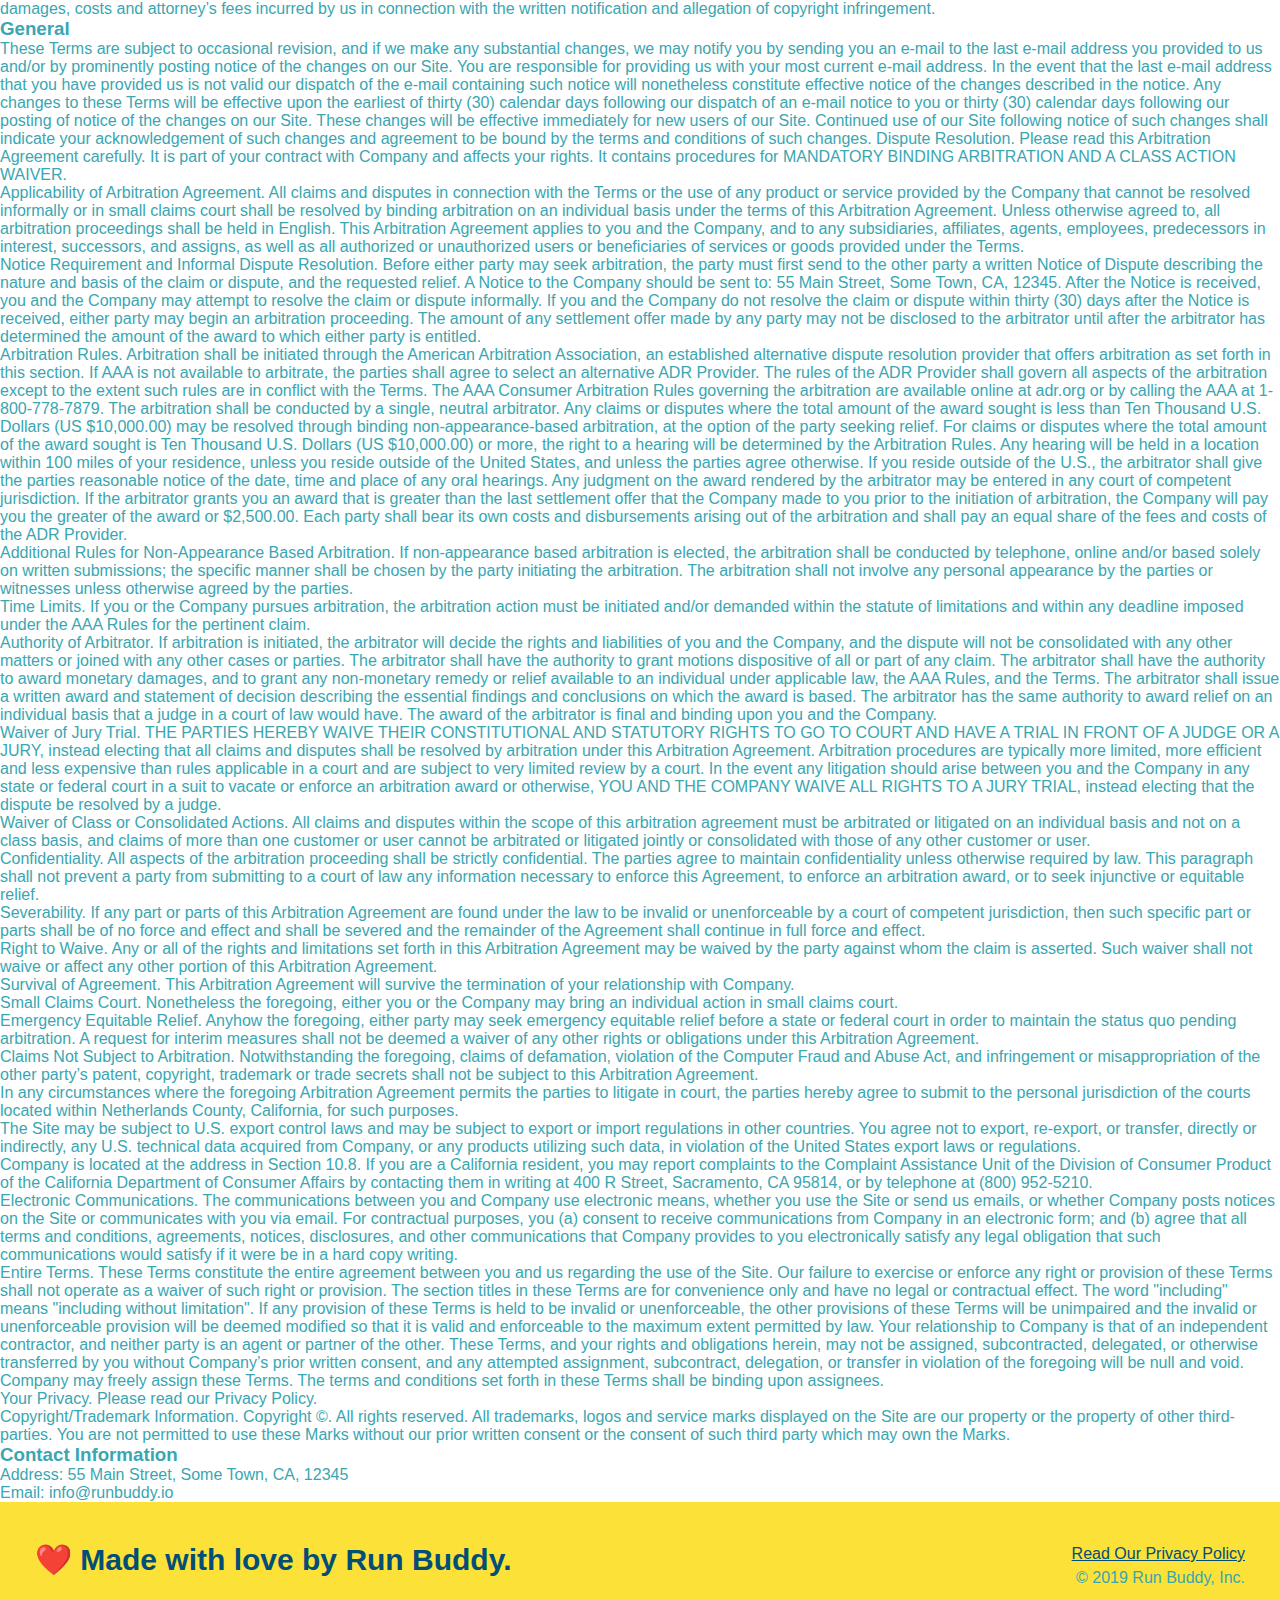
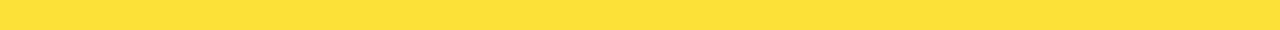
==== commit 9434161d: "added media querie brekapoints" ====
--- a/privacy-policy.html
+++ b/privacy-policy.html
@@ -1,466 +1,473 @@
+<!DOCTYPE html>
 <html lang="en">
   <head>
     <meta charset="UTF-8" />
-    <title>Privacy Policy - Run Buddy</title>
+    <link rel="stylesheet" href="./assets/css/style.css" />
+    <link rel="stylesheet" href="./assets/css/secondary-styles.css" />
+    <title>Run Buddy - Privacy Policy</title>
   </head>
-  <header>
-    <link rel="stylesheet" href="./assets/css/style.css" />
-    <link rel="stylesheet" href="./assets/css/secondary-style.css" />
-    <meta charset="UTF-8"/>
-    <h1>
-        <a href="#">Run Buddy</a>
-    </h1>
-    <nav>
-        <!--Unordered list element-->
+  <body>
+    <header>
+      <h1>
+        <a href="./index.html">RUN BUDDY</a>
+      </h1>
+      <nav>
         <ul>
-            <!--List item element-->
-            <li>
-                <!--Anchor Element-->
-                <a href="./index.html#what-we-do">What We Do</a>
-            </li>
-            <li>
-                <a href="./index.html#what-you-do">What You Do</a>
-            </li>
-            <li>
-                <a href="./index.html#your-trainers">Your Trainers</a>
-            </li>
-            <li>
-                <a href="./index.html#reach-out">Reach Out</a>
-            </li>
+          <li>
+            <a href="./index.html#what-we-do">What We Do</a>
+          </li>
+          <li>
+            <a href="./index.html#what-you-do">What You Do</a>
+          </li>
+          <li>
+            <a href="./index.html#your-trainers">Your Trainers</a>
+          </li>
+          <li>
+            <a href="./index.html#reach-out">Reach Out</a>
+          </li>
         </ul>
-    </nav>
+      </nav>
+    </header>
+    <!-- end navigation -->
+
+    <!-- hero/jumbotron -->
     <section class="hero">
-        <h2 class="page-title">
-            Privacy Policy
-        </h2>
+      <h2 class="page-title">
+        Privacy Policy
+      </h2>
     </section>
-    <body>
-        <article class="secondary-content">
-        <p>
-            Website Terms of Use
-          </p>
-    
-          <p>
-            Version 1.0
-          </p>
-    
-          <p>
-            The Run Buddy website located at https://runbuddy.io is a copyrighted work belonging to Run Buddy. Certain
-            features of the Site may be subject to additional guidelines, terms, or rules, which will be posted on the Site
-            in connection with such features.
-          </p>
-    
-          <p>
-            All such additional terms, guidelines, and rules are incorporated by reference into these Terms.
-          </p>
-    
-          <p>
-            These Terms of Use described the legally binding terms and conditions that oversee your use of the Site. BY
-            LOGGING INTO THE SITE, YOU ARE BEING COMPLIANT THAT THESE TERMS and you represent that you have the authority
-            and capacity to enter into these Terms. YOU SHOULD BE AT LEAST 18 YEARS OF AGE TO ACCESS THE SITE. IF YOU
-            DISAGREE WITH ALL OF THE PROVISION OF THESE TERMS, DO NOT LOG INTO AND/OR USE THE SITE.
-          </p>
-    
-          <p>
-            These terms require the use of arbitration Section 10.2 on an individual basis to resolve disputes and also
-            limit the remedies available to you in the event of a dispute. These Terms of Use were created with the help of
-            the Terms Of Use Generator and the Privacy Policy Template.
-          </p>
-    
-          <h3>
-            Access to the Site
-          </h3>
-    
-          <p>
-            Subject to these Terms. Company grants you a non-transferable, non-exclusive, revocable, limited license to
-            access the Site solely for your own personal, noncommercial use.
-          </p>
-    
-          <p>
-            Certain Restrictions. The rights approved to you in these Terms are subject to the following restrictions: (a)
-            you shall not sell, rent, lease, transfer, assign, distribute, host, or otherwise commercially exploit the Site;
-            (b) you shall not change, make derivative works of, disassemble, reverse compile or reverse engineer any part of
-            the Site; (c) you shall not access the Site in order to build a similar or competitive website; and (d) except
-            as expressly stated herein, no part of the Site may be copied, reproduced, distributed, republished, downloaded,
-            displayed, posted or transmitted in any form or by any means unless otherwise indicated, any future release,
-            update, or other addition to functionality of the Site shall be subject to these Terms. All copyright and other
-            proprietary notices on the Site must be retained on all copies thereof.
-          </p>
-    
-          <p>
-            Company reserves the right to change, suspend, or cease the Site with or without notice to you. You approved
-            that Company will not be held liable to you or any third-party for any change, interruption, or termination of
-            the Site or any part.
-          </p>
-    
-          <p>
-            No Support or Maintenance. You agree that Company will have no obligation to provide you with any support in
-            connection with the Site.
-          </p>
-    
-          <p>
-            Excluding any User Content that you may provide, you are aware that all the intellectual property rights,
-            including copyrights, patents, trademarks, and trade secrets, in the Site and its content are owned by Company
-            or Companyâ€™s suppliers. Note that these Terms and access to the Site do not give you any rights, title or
-            interest in or to any intellectual property rights, except for the limited access rights expressed in Section
-            2.1. Company and its suppliers reserve all rights not granted in these Terms.
-          </p>
-    
-          <h3>
-            Third-Party Links & Ads; Other Users
-          </h3>
-    
-          <p>
-            Third-Party Links & Ads. The Site may contain links to third-party websites and services, and/or display
-            advertisements for third-parties. Such Third-Party Links & Ads are not under the control of Company, and Company
-            is not responsible for any Third-Party Links & Ads. Company provides access to these Third-Party Links & Ads
-            only as a convenience to you, and does not review, approve, monitor, endorse, warrant, or make any
-            representations with respect to Third-Party Links & Ads. You use all Third-Party Links & Ads at your own risk,
-            and should apply a suitable level of caution and discretion in doing so. When you click on any of the
-            Third-Party Links & Ads, the applicable third partyâ€™s terms and policies apply, including the third partyâ€™s
-            privacy and data gathering practices.
-          </p>
-    
-          <p>
-            Other Users. Each Site user is solely responsible for any and all of its own User Content. Because we do not
-            control User Content, you acknowledge and agree that we are not responsible for any User Content, whether
-            provided by you or by others. You agree that Company will not be responsible for any loss or damage incurred as
-            the result of any such interactions. If there is a dispute between you and any Site user, we are under no
-            obligation to become involved.
-          </p>
-    
-          <p>
-            You hereby release and forever discharge the Company and our officers, employees, agents, successors, and
-            assigns from, and hereby waive and relinquish, each and every past, present and future dispute, claim,
-            controversy, demand, right, obligation, liability, action and cause of action of every kind and nature, that has
-            arisen or arises directly or indirectly out of, or that relates directly or indirectly to, the Site. If you are
-            a California resident, you hereby waive California civil code section 1542 in connection with the foregoing,
-            which states: "a general release does not extend to claims which the creditor does not know or suspect to exist
-            in his or her favor at the time of executing the release, which if known by him or her must have materially
-            affected his or her settlement with the debtor."
-          </p>
-    
-          <p>
-            Cookies and Web Beacons. Like any other website, Run Buddy uses â€˜cookiesâ€™. These cookies are used to store
-            information including visitorsâ€™ preferences, and the pages on the website that the visitor accessed or visited.
-            The information is used to optimize the usersâ€™ experience by customizing our web page content based on visitorsâ€™
-            browser type and/or other information.
-          </p>
-    
-          <h3>
-            Disclaimers
-          </h3>
-    
-          <p>
-            The site is provided on an "as-is" and "as available" basis, and company and our suppliers expressly disclaim
-            any and all warranties and conditions of any kind, whether express, implied, or statutory, including all
-            warranties or conditions of merchantability, fitness for a particular purpose, title, quiet enjoyment, accuracy,
-            or non-infringement. We and our suppliers make not guarantee that the site will meet your requirements, will be
-            available on an uninterrupted, timely, secure, or error-free basis, or will be accurate, reliable, free of
-            viruses or other harmful code, complete, legal, or safe. If applicable law requires any warranties with respect
-            to the site, all such warranties are limited in duration to ninety (90) days from the date of first use.
-          </p>
-    
-          <p>
-            Some jurisdictions do not allow the exclusion of implied warranties, so the above exclusion may not apply to
-            you. Some jurisdictions do not allow limitations on how long an implied warranty lasts, so the above limitation
-            may not apply to you.
-          </p>
-    
-          <h3>
-            Limitation on Liability
-          </h3>
-    
-          <p>
-            To the maximum extent permitted by law, in no event shall company or our suppliers be liable to you or any
-            third-party for any lost profits, lost data, costs of procurement of substitute products, or any indirect,
-            consequential, exemplary, incidental, special or punitive damages arising from or relating to these terms or
-            your use of, or incapability to use the site even if company has been advised of the possibility of such
-            damages. Access to and use of the site is at your own discretion and risk, and you will be solely responsible
-            for any damage to your device or computer system, or loss of data resulting therefrom.
-          </p>
-    
-          <p>
-            To the maximum extent permitted by law, notwithstanding anything to the contrary contained herein, our liability
-            to you for any damages arising from or related to this agreement, will at all times be limited to a maximum of
-            fifty U.S. dollars (u.s. $50). The existence of more than one claim will not enlarge this limit. You agree that
-            our suppliers will have no liability of any kind arising from or relating to this agreement.
-          </p>
-    
-          <p>
-            Some jurisdictions do not allow the limitation or exclusion of liability for incidental or consequential
-            damages, so the above limitation or exclusion may not apply to you.
-          </p>
-    
-          <p>
-            Term and Termination. Subject to this Section, these Terms will remain in full force and effect while you use
-            the Site. We may suspend or terminate your rights to use the Site at any time for any reason at our sole
-            discretion, including for any use of the Site in violation of these Terms. Upon termination of your rights under
-            these Terms, your Account and right to access and use the Site will terminate immediately. You understand that
-            any termination of your Account may involve deletion of your User Content associated with your Account from our
-            live databases. Company will not have any liability whatsoever to you for any termination of your rights under
-            these Terms. Even after your rights under these Terms are terminated, the following provisions of these Terms
-            will remain in effect: Sections 2 through 2.5, Section 3 and Sections 4 through 10.
-          </p>
-    
-          <h3>
-            Copyright Policy.
-          </h3>
-    
-          <p>
-            Company respects the intellectual property of others and asks that users of our Site do the same. In connection
-            with our Site, we have adopted and implemented a policy respecting copyright law that provides for the removal
-            of any infringing materials and for the termination of users of our online Site who are repeated infringers of
-            intellectual property rights, including copyrights. If you believe that one of our users is, through the use of
-            our Site, unlawfully infringing the copyright(s) in a work, and wish to have the allegedly infringing material
-            removed, the following information in the form of a written notification (pursuant to 17 U.S.C. Â§ 512(c)) must
-            be provided to our designated Copyright Agent:
-          </p>
-    
-          <ul>
-            <li>
-              your physical or electronic signature;
-            </li>
-            <li>
-              identification of the copyrighted work(s) that you claim to have been infringed;
-            </li>
-            <li>
-              identification of the material on our services that you claim is infringing and that you request us to remove;
-            </li>
-            <li>
-              sufficient information to permit us to locate such material; your address, telephone number, and e-mail
-              address;
-            </li>
-            <li>
-              a statement that you have a good faith belief that use of the objectionable material is not authorized by the
-              copyright owner, its agent, or under the law; and
-            </li>
-            <li>
-              a statement that the information in the notification is accurate, and under penalty of perjury, that you are
-              either the owner of the copyright that has allegedly been infringed or that you are authorized to act on
-              behalf of the copyright owner.
-            </li>
-          </ul>
-    
-          <p>
-            Please note that, pursuant to 17 U.S.C. Â§ 512(f), any misrepresentation of material fact in a written
-            notification automatically subjects the complaining party to liability for any damages, costs and attorneyâ€™s
-            fees incurred by us in connection with the written notification and allegation of copyright infringement.
-          </p>
-    
-          <h3>
-            General
-          </h3>
-    
-          <p>
-            These Terms are subject to occasional revision, and if we make any substantial changes, we may notify you by
-            sending you an e-mail to the last e-mail address you provided to us and/or by prominently posting notice of the
-            changes on our Site. You are responsible for providing us with your most current e-mail address. In the event
-            that the last e-mail address that you have provided us is not valid our dispatch of the e-mail containing such
-            notice will nonetheless constitute effective notice of the changes described in the notice. Any changes to these
-            Terms will be effective upon the earliest of thirty (30) calendar days following our dispatch of an e-mail
-            notice to you or thirty (30) calendar days following our posting of notice of the changes on our Site. These
-            changes will be effective immediately for new users of our Site. Continued use of our Site following notice of
-            such changes shall indicate your acknowledgement of such changes and agreement to be bound by the terms and
-            conditions of such changes. Dispute Resolution. Please read this Arbitration Agreement carefully. It is part of
-            your contract with Company and affects your rights. It contains procedures for MANDATORY BINDING ARBITRATION AND
-            A CLASS ACTION WAIVER.
-          </p>
-    
-          <p>
-            Applicability of Arbitration Agreement. All claims and disputes in connection with the Terms or the use of any
-            product or service provided by the Company that cannot be resolved informally or in small claims court shall be
-            resolved by binding arbitration on an individual basis under the terms of this Arbitration Agreement. Unless
-            otherwise agreed to, all arbitration proceedings shall be held in English. This Arbitration Agreement applies to
-            you and the Company, and to any subsidiaries, affiliates, agents, employees, predecessors in interest,
-            successors, and assigns, as well as all authorized or unauthorized users or beneficiaries of services or goods
-            provided under the Terms.
-          </p>
-    
-          <p>
-            Notice Requirement and Informal Dispute Resolution. Before either party may seek arbitration, the party must
-            first send to the other party a written Notice of Dispute describing the nature and basis of the claim or
-            dispute, and the requested relief. A Notice to the Company should be sent to: 55 Main Street, Some Town, CA,
-            12345. After the Notice is received, you and the Company may attempt to resolve the claim or dispute informally.
-            If you and the Company do not resolve the claim or dispute within thirty (30) days after the Notice is received,
-            either party may begin an arbitration proceeding. The amount of any settlement offer made by any party may not
-            be disclosed to the arbitrator until after the arbitrator has determined the amount of the award to which either
-            party is entitled.
-          </p>
-    
-          <p>
-            Arbitration Rules. Arbitration shall be initiated through the American Arbitration Association, an established
-            alternative dispute resolution provider that offers arbitration as set forth in this section. If AAA is not
-            available to arbitrate, the parties shall agree to select an alternative ADR Provider. The rules of the ADR
-            Provider shall govern all aspects of the arbitration except to the extent such rules are in conflict with the
-            Terms. The AAA Consumer Arbitration Rules governing the arbitration are available online at adr.org or by
-            calling the AAA at 1-800-778-7879. The arbitration shall be conducted by a single, neutral arbitrator. Any
-            claims or disputes where the total amount of the award sought is less than Ten Thousand U.S. Dollars (US
-            $10,000.00) may be resolved through binding non-appearance-based arbitration, at the option of the party seeking
-            relief. For claims or disputes where the total amount of the award sought is Ten Thousand U.S. Dollars (US
-            $10,000.00) or more, the right to a hearing will be determined by the Arbitration Rules. Any hearing will be
-            held in a location within 100 miles of your residence, unless you reside outside of the United States, and
-            unless the parties agree otherwise. If you reside outside of the U.S., the arbitrator shall give the parties
-            reasonable notice of the date, time and place of any oral hearings. Any judgment on the award rendered by the
-            arbitrator may be entered in any court of competent jurisdiction. If the arbitrator grants you an award that is
-            greater than the last settlement offer that the Company made to you prior to the initiation of arbitration, the
-            Company will pay you the greater of the award or $2,500.00. Each party shall bear its own costs and
-            disbursements arising out of the arbitration and shall pay an equal share of the fees and costs of the ADR
-            Provider.
-          </p>
-    
-          <p>
-            Additional Rules for Non-Appearance Based Arbitration. If non-appearance based arbitration is elected, the
-            arbitration shall be conducted by telephone, online and/or based solely on written submissions; the specific
-            manner shall be chosen by the party initiating the arbitration. The arbitration shall not involve any personal
-            appearance by the parties or witnesses unless otherwise agreed by the parties.
-          </p>
-    
-          <p>
-            Time Limits. If you or the Company pursues arbitration, the arbitration action must be initiated and/or demanded
-            within the statute of limitations and within any deadline imposed under the AAA Rules for the pertinent claim.
-          </p>
-    
-          <p>
-            Authority of Arbitrator. If arbitration is initiated, the arbitrator will decide the rights and liabilities of
-            you and the Company, and the dispute will not be consolidated with any other matters or joined with any other
-            cases or parties. The arbitrator shall have the authority to grant motions dispositive of all or part of any
-            claim. The arbitrator shall have the authority to award monetary damages, and to grant any non-monetary remedy
-            or relief available to an individual under applicable law, the AAA Rules, and the Terms. The arbitrator shall
-            issue a written award and statement of decision describing the essential findings and conclusions on which the
-            award is based. The arbitrator has the same authority to award relief on an individual basis that a judge in a
-            court of law would have. The award of the arbitrator is final and binding upon you and the Company.
-          </p>
-    
-          <p>
-            Waiver of Jury Trial. THE PARTIES HEREBY WAIVE THEIR CONSTITUTIONAL AND STATUTORY RIGHTS TO GO TO COURT AND HAVE
-            A TRIAL IN FRONT OF A JUDGE OR A JURY, instead electing that all claims and disputes shall be resolved by
-            arbitration under this Arbitration Agreement. Arbitration procedures are typically more limited, more efficient
-            and less expensive than rules applicable in a court and are subject to very limited review by a court. In the
-            event any litigation should arise between you and the Company in any state or federal court in a suit to vacate
-            or enforce an arbitration award or otherwise, YOU AND THE COMPANY WAIVE ALL RIGHTS TO A JURY TRIAL, instead
-            electing that the dispute be resolved by a judge.
-          </p>
-    
-          <p>
-            Waiver of Class or Consolidated Actions. All claims and disputes within the scope of this arbitration agreement
-            must be arbitrated or litigated on an individual basis and not on a class basis, and claims of more than one
-            customer or user cannot be arbitrated or litigated jointly or consolidated with those of any other customer or
-            user.
-          </p>
-    
-          <p>
-            Confidentiality. All aspects of the arbitration proceeding shall be strictly confidential. The parties agree to
-            maintain confidentiality unless otherwise required by law. This paragraph shall not prevent a party from
-            submitting to a court of law any information necessary to enforce this Agreement, to enforce an arbitration
-            award, or to seek injunctive or equitable relief.
-          </p>
-    
-          <p>
-            Severability. If any part or parts of this Arbitration Agreement are found under the law to be invalid or
-            unenforceable by a court of competent jurisdiction, then such specific part or parts shall be of no force and
-            effect and shall be severed and the remainder of the Agreement shall continue in full force and effect.
-          </p>
-    
-          <p>
-            Right to Waive. Any or all of the rights and limitations set forth in this Arbitration Agreement may be waived
-            by the party against whom the claim is asserted. Such waiver shall not waive or affect any other portion of this
-            Arbitration Agreement.
-          </p>
-    
-          <p>
-            Survival of Agreement. This Arbitration Agreement will survive the termination of your relationship with
-            Company.
-          </p>
-    
-          <p>
-            Small Claims Court. Nonetheless the foregoing, either you or the Company may bring an individual action in small
-            claims court.
-          </p>
-    
-          <p>
-            Emergency Equitable Relief. Anyhow the foregoing, either party may seek emergency equitable relief before a
-            state or federal court in order to maintain the status quo pending arbitration. A request for interim measures
-            shall not be deemed a waiver of any other rights or obligations under this Arbitration Agreement.
-          </p>
-    
-          <p>
-            Claims Not Subject to Arbitration. Notwithstanding the foregoing, claims of defamation, violation of the
-            Computer Fraud and Abuse Act, and infringement or misappropriation of the other partyâ€™s patent, copyright,
-            trademark or trade secrets shall not be subject to this Arbitration Agreement.
-          </p>
-    
-          <p>
-            In any circumstances where the foregoing Arbitration Agreement permits the parties to litigate in court, the
-            parties hereby agree to submit to the personal jurisdiction of the courts located within Netherlands County,
-            California, for such purposes.
-          </p>
-    
-          <p>
-            The Site may be subject to U.S. export control laws and may be subject to export or import regulations in other
-            countries. You agree not to export, re-export, or transfer, directly or indirectly, any U.S. technical data
-            acquired from Company, or any products utilizing such data, in violation of the United States export laws or
-            regulations.
-          </p>
-    
-          <p>
-            Company is located at the address in Section 10.8. If you are a California resident, you may report complaints
-            to the Complaint Assistance Unit of the Division of Consumer Product of the California Department of Consumer
-            Affairs by contacting them in writing at 400 R Street, Sacramento, CA 95814, or by telephone at (800) 952-5210.
-          </p>
-    
-          <p>
-            Electronic Communications. The communications between you and Company use electronic means, whether you use the
-            Site or send us emails, or whether Company posts notices on the Site or communicates with you via email. For
-            contractual purposes, you (a) consent to receive communications from Company in an electronic form; and (b)
-            agree that all terms and conditions, agreements, notices, disclosures, and other communications that Company
-            provides to you electronically satisfy any legal obligation that such communications would satisfy if it were be
-            in a hard copy writing.
-          </p>
-    
-          <p>
-            Entire Terms. These Terms constitute the entire agreement between you and us regarding the use of the Site. Our
-            failure to exercise or enforce any right or provision of these Terms shall not operate as a waiver of such right
-            or provision. The section titles in these Terms are for convenience only and have no legal or contractual
-            effect. The word "including" means "including without limitation". If any provision of these Terms is held to be
-            invalid or unenforceable, the other provisions of these Terms will be unimpaired and the invalid or
-            unenforceable provision will be deemed modified so that it is valid and enforceable to the maximum extent
-            permitted by law. Your relationship to Company is that of an independent contractor, and neither party is an
-            agent or partner of the other. These Terms, and your rights and obligations herein, may not be assigned,
-            subcontracted, delegated, or otherwise transferred by you without Companyâ€™s prior written consent, and any
-            attempted assignment, subcontract, delegation, or transfer in violation of the foregoing will be null and void.
-            Company may freely assign these Terms. The terms and conditions set forth in these Terms shall be binding upon
-            assignees.
-          </p>
-    
-          <p>
-            Your Privacy. Please read our Privacy Policy.
-          </p>
-    
-          <p>
-            Copyright/Trademark Information. Copyright Â©. All rights reserved. All trademarks, logos and service marks
-            displayed on the Site are our property or the property of other third-parties. You are not permitted to use
-            these Marks without our prior written consent or the consent of such third party which may own the Marks.
-          </p>
-    
-          <h3>
-            Contact Information
-          </h3>
-    
-          <p>
-            Address: 55 Main Street, Some Town, CA, 12345
-          </p>
-    
-          <p>
-            Email: info@runbuddy.io
-          </p>
-        </article>
-  </body>
-  <footer>
-    <h2>❤️ Made with love by Run Buddy</h2>
-    <div>
-        <a href="./privacy-policy.html">Read Our Privacy Policy</a><br />
+
+    <!-- body copy -->
+    <article class="secondary-content">
+      <p>
+        Website Terms of Use
+      </p>
+
+      <p>
+        Version 1.0
+      </p>
+
+      <p>
+        The Run Buddy website located at https://runbuddy.io is a copyrighted work belonging to Run Buddy. Certain
+        features of the Site may be subject to additional guidelines, terms, or rules, which will be posted on the Site
+        in connection with such features.
+      </p>
+
+      <p>
+        All such additional terms, guidelines, and rules are incorporated by reference into these Terms.
+      </p>
+
+      <p>
+        These Terms of Use described the legally binding terms and conditions that oversee your use of the Site. BY
+        LOGGING INTO THE SITE, YOU ARE BEING COMPLIANT THAT THESE TERMS and you represent that you have the authority
+        and capacity to enter into these Terms. YOU SHOULD BE AT LEAST 18 YEARS OF AGE TO ACCESS THE SITE. IF YOU
+        DISAGREE WITH ALL OF THE PROVISION OF THESE TERMS, DO NOT LOG INTO AND/OR USE THE SITE.
+      </p>
+
+      <p>
+        These terms require the use of arbitration Section 10.2 on an individual basis to resolve disputes and also
+        limit the remedies available to you in the event of a dispute. These Terms of Use were created with the help of
+        the Terms Of Use Generator and the Privacy Policy Template.
+      </p>
+
+      <h3>
+        Access to the Site
+      </h3>
+
+      <p>
+        Subject to these Terms. Company grants you a non-transferable, non-exclusive, revocable, limited license to
+        access the Site solely for your own personal, noncommercial use.
+      </p>
+
+      <p>
+        Certain Restrictions. The rights approved to you in these Terms are subject to the following restrictions: (a)
+        you shall not sell, rent, lease, transfer, assign, distribute, host, or otherwise commercially exploit the Site;
+        (b) you shall not change, make derivative works of, disassemble, reverse compile or reverse engineer any part of
+        the Site; (c) you shall not access the Site in order to build a similar or competitive website; and (d) except
+        as expressly stated herein, no part of the Site may be copied, reproduced, distributed, republished, downloaded,
+        displayed, posted or transmitted in any form or by any means unless otherwise indicated, any future release,
+        update, or other addition to functionality of the Site shall be subject to these Terms. All copyright and other
+        proprietary notices on the Site must be retained on all copies thereof.
+      </p>
+
+      <p>
+        Company reserves the right to change, suspend, or cease the Site with or without notice to you. You approved
+        that Company will not be held liable to you or any third-party for any change, interruption, or termination of
+        the Site or any part.
+      </p>
+
+      <p>
+        No Support or Maintenance. You agree that Company will have no obligation to provide you with any support in
+        connection with the Site.
+      </p>
+
+      <p>
+        Excluding any User Content that you may provide, you are aware that all the intellectual property rights,
+        including copyrights, patents, trademarks, and trade secrets, in the Site and its content are owned by Company
+        or Company’s suppliers. Note that these Terms and access to the Site do not give you any rights, title or
+        interest in or to any intellectual property rights, except for the limited access rights expressed in Section
+        2.1. Company and its suppliers reserve all rights not granted in these Terms.
+      </p>
+
+      <h3>
+        Third-Party Links & Ads; Other Users
+      </h3>
+
+      <p>
+        Third-Party Links & Ads. The Site may contain links to third-party websites and services, and/or display
+        advertisements for third-parties. Such Third-Party Links & Ads are not under the control of Company, and Company
+        is not responsible for any Third-Party Links & Ads. Company provides access to these Third-Party Links & Ads
+        only as a convenience to you, and does not review, approve, monitor, endorse, warrant, or make any
+        representations with respect to Third-Party Links & Ads. You use all Third-Party Links & Ads at your own risk,
+        and should apply a suitable level of caution and discretion in doing so. When you click on any of the
+        Third-Party Links & Ads, the applicable third party’s terms and policies apply, including the third party’s
+        privacy and data gathering practices.
+      </p>
+
+      <p>
+        Other Users. Each Site user is solely responsible for any and all of its own User Content. Because we do not
+        control User Content, you acknowledge and agree that we are not responsible for any User Content, whether
+        provided by you or by others. You agree that Company will not be responsible for any loss or damage incurred as
+        the result of any such interactions. If there is a dispute between you and any Site user, we are under no
+        obligation to become involved.
+      </p>
+
+      <p>
+        You hereby release and forever discharge the Company and our officers, employees, agents, successors, and
+        assigns from, and hereby waive and relinquish, each and every past, present and future dispute, claim,
+        controversy, demand, right, obligation, liability, action and cause of action of every kind and nature, that has
+        arisen or arises directly or indirectly out of, or that relates directly or indirectly to, the Site. If you are
+        a California resident, you hereby waive California civil code section 1542 in connection with the foregoing,
+        which states: "a general release does not extend to claims which the creditor does not know or suspect to exist
+        in his or her favor at the time of executing the release, which if known by him or her must have materially
+        affected his or her settlement with the debtor."
+      </p>
+
+      <p>
+        Cookies and Web Beacons. Like any other website, Run Buddy uses ‘cookies’. These cookies are used to store
+        information including visitors’ preferences, and the pages on the website that the visitor accessed or visited.
+        The information is used to optimize the users’ experience by customizing our web page content based on visitors’
+        browser type and/or other information.
+      </p>
+
+      <h3>
+        Disclaimers
+      </h3>
+
+      <p>
+        The site is provided on an "as-is" and "as available" basis, and company and our suppliers expressly disclaim
+        any and all warranties and conditions of any kind, whether express, implied, or statutory, including all
+        warranties or conditions of merchantability, fitness for a particular purpose, title, quiet enjoyment, accuracy,
+        or non-infringement. We and our suppliers make not guarantee that the site will meet your requirements, will be
+        available on an uninterrupted, timely, secure, or error-free basis, or will be accurate, reliable, free of
+        viruses or other harmful code, complete, legal, or safe. If applicable law requires any warranties with respect
+        to the site, all such warranties are limited in duration to ninety (90) days from the date of first use.
+      </p>
+
+      <p>
+        Some jurisdictions do not allow the exclusion of implied warranties, so the above exclusion may not apply to
+        you. Some jurisdictions do not allow limitations on how long an implied warranty lasts, so the above limitation
+        may not apply to you.
+      </p>
+
+      <h3>
+        Limitation on Liability
+      </h3>
+
+      <p>
+        To the maximum extent permitted by law, in no event shall company or our suppliers be liable to you or any
+        third-party for any lost profits, lost data, costs of procurement of substitute products, or any indirect,
+        consequential, exemplary, incidental, special or punitive damages arising from or relating to these terms or
+        your use of, or incapability to use the site even if company has been advised of the possibility of such
+        damages. Access to and use of the site is at your own discretion and risk, and you will be solely responsible
+        for any damage to your device or computer system, or loss of data resulting therefrom.
+      </p>
+
+      <p>
+        To the maximum extent permitted by law, notwithstanding anything to the contrary contained herein, our liability
+        to you for any damages arising from or related to this agreement, will at all times be limited to a maximum of
+        fifty U.S. dollars (u.s. $50). The existence of more than one claim will not enlarge this limit. You agree that
+        our suppliers will have no liability of any kind arising from or relating to this agreement.
+      </p>
+
+      <p>
+        Some jurisdictions do not allow the limitation or exclusion of liability for incidental or consequential
+        damages, so the above limitation or exclusion may not apply to you.
+      </p>
+
+      <p>
+        Term and Termination. Subject to this Section, these Terms will remain in full force and effect while you use
+        the Site. We may suspend or terminate your rights to use the Site at any time for any reason at our sole
+        discretion, including for any use of the Site in violation of these Terms. Upon termination of your rights under
+        these Terms, your Account and right to access and use the Site will terminate immediately. You understand that
+        any termination of your Account may involve deletion of your User Content associated with your Account from our
+        live databases. Company will not have any liability whatsoever to you for any termination of your rights under
+        these Terms. Even after your rights under these Terms are terminated, the following provisions of these Terms
+        will remain in effect: Sections 2 through 2.5, Section 3 and Sections 4 through 10.
+      </p>
+
+      <h3>
+        Copyright Policy.
+      </h3>
+
+      <p>
+        Company respects the intellectual property of others and asks that users of our Site do the same. In connection
+        with our Site, we have adopted and implemented a policy respecting copyright law that provides for the removal
+        of any infringing materials and for the termination of users of our online Site who are repeated infringers of
+        intellectual property rights, including copyrights. If you believe that one of our users is, through the use of
+        our Site, unlawfully infringing the copyright(s) in a work, and wish to have the allegedly infringing material
+        removed, the following information in the form of a written notification (pursuant to 17 U.S.C. § 512(c)) must
+        be provided to our designated Copyright Agent:
+      </p>
+
+      <ul>
+        <li>
+          your physical or electronic signature;
+        </li>
+        <li>
+          identification of the copyrighted work(s) that you claim to have been infringed;
+        </li>
+        <li>
+          identification of the material on our services that you claim is infringing and that you request us to remove;
+        </li>
+        <li>
+          sufficient information to permit us to locate such material; your address, telephone number, and e-mail
+          address;
+        </li>
+        <li>
+          a statement that you have a good faith belief that use of the objectionable material is not authorized by the
+          copyright owner, its agent, or under the law; and
+        </li>
+        <li>
+          a statement that the information in the notification is accurate, and under penalty of perjury, that you are
+          either the owner of the copyright that has allegedly been infringed or that you are authorized to act on
+          behalf of the copyright owner.
+        </li>
+      </ul>
+
+      <p>
+        Please note that, pursuant to 17 U.S.C. § 512(f), any misrepresentation of material fact in a written
+        notification automatically subjects the complaining party to liability for any damages, costs and attorney’s
+        fees incurred by us in connection with the written notification and allegation of copyright infringement.
+      </p>
+
+      <h3>
+        General
+      </h3>
+
+      <p>
+        These Terms are subject to occasional revision, and if we make any substantial changes, we may notify you by
+        sending you an e-mail to the last e-mail address you provided to us and/or by prominently posting notice of the
+        changes on our Site. You are responsible for providing us with your most current e-mail address. In the event
+        that the last e-mail address that you have provided us is not valid our dispatch of the e-mail containing such
+        notice will nonetheless constitute effective notice of the changes described in the notice. Any changes to these
+        Terms will be effective upon the earliest of thirty (30) calendar days following our dispatch of an e-mail
+        notice to you or thirty (30) calendar days following our posting of notice of the changes on our Site. These
+        changes will be effective immediately for new users of our Site. Continued use of our Site following notice of
+        such changes shall indicate your acknowledgement of such changes and agreement to be bound by the terms and
+        conditions of such changes. Dispute Resolution. Please read this Arbitration Agreement carefully. It is part of
+        your contract with Company and affects your rights. It contains procedures for MANDATORY BINDING ARBITRATION AND
+        A CLASS ACTION WAIVER.
+      </p>
+
+      <p>
+        Applicability of Arbitration Agreement. All claims and disputes in connection with the Terms or the use of any
+        product or service provided by the Company that cannot be resolved informally or in small claims court shall be
+        resolved by binding arbitration on an individual basis under the terms of this Arbitration Agreement. Unless
+        otherwise agreed to, all arbitration proceedings shall be held in English. This Arbitration Agreement applies to
+        you and the Company, and to any subsidiaries, affiliates, agents, employees, predecessors in interest,
+        successors, and assigns, as well as all authorized or unauthorized users or beneficiaries of services or goods
+        provided under the Terms.
+      </p>
+
+      <p>
+        Notice Requirement and Informal Dispute Resolution. Before either party may seek arbitration, the party must
+        first send to the other party a written Notice of Dispute describing the nature and basis of the claim or
+        dispute, and the requested relief. A Notice to the Company should be sent to: 55 Main Street, Some Town, CA,
+        12345. After the Notice is received, you and the Company may attempt to resolve the claim or dispute informally.
+        If you and the Company do not resolve the claim or dispute within thirty (30) days after the Notice is received,
+        either party may begin an arbitration proceeding. The amount of any settlement offer made by any party may not
+        be disclosed to the arbitrator until after the arbitrator has determined the amount of the award to which either
+        party is entitled.
+      </p>
+
+      <p>
+        Arbitration Rules. Arbitration shall be initiated through the American Arbitration Association, an established
+        alternative dispute resolution provider that offers arbitration as set forth in this section. If AAA is not
+        available to arbitrate, the parties shall agree to select an alternative ADR Provider. The rules of the ADR
+        Provider shall govern all aspects of the arbitration except to the extent such rules are in conflict with the
+        Terms. The AAA Consumer Arbitration Rules governing the arbitration are available online at adr.org or by
+        calling the AAA at 1-800-778-7879. The arbitration shall be conducted by a single, neutral arbitrator. Any
+        claims or disputes where the total amount of the award sought is less than Ten Thousand U.S. Dollars (US
+        $10,000.00) may be resolved through binding non-appearance-based arbitration, at the option of the party seeking
+        relief. For claims or disputes where the total amount of the award sought is Ten Thousand U.S. Dollars (US
+        $10,000.00) or more, the right to a hearing will be determined by the Arbitration Rules. Any hearing will be
+        held in a location within 100 miles of your residence, unless you reside outside of the United States, and
+        unless the parties agree otherwise. If you reside outside of the U.S., the arbitrator shall give the parties
+        reasonable notice of the date, time and place of any oral hearings. Any judgment on the award rendered by the
+        arbitrator may be entered in any court of competent jurisdiction. If the arbitrator grants you an award that is
+        greater than the last settlement offer that the Company made to you prior to the initiation of arbitration, the
+        Company will pay you the greater of the award or $2,500.00. Each party shall bear its own costs and
+        disbursements arising out of the arbitration and shall pay an equal share of the fees and costs of the ADR
+        Provider.
+      </p>
+
+      <p>
+        Additional Rules for Non-Appearance Based Arbitration. If non-appearance based arbitration is elected, the
+        arbitration shall be conducted by telephone, online and/or based solely on written submissions; the specific
+        manner shall be chosen by the party initiating the arbitration. The arbitration shall not involve any personal
+        appearance by the parties or witnesses unless otherwise agreed by the parties.
+      </p>
+
+      <p>
+        Time Limits. If you or the Company pursues arbitration, the arbitration action must be initiated and/or demanded
+        within the statute of limitations and within any deadline imposed under the AAA Rules for the pertinent claim.
+      </p>
+
+      <p>
+        Authority of Arbitrator. If arbitration is initiated, the arbitrator will decide the rights and liabilities of
+        you and the Company, and the dispute will not be consolidated with any other matters or joined with any other
+        cases or parties. The arbitrator shall have the authority to grant motions dispositive of all or part of any
+        claim. The arbitrator shall have the authority to award monetary damages, and to grant any non-monetary remedy
+        or relief available to an individual under applicable law, the AAA Rules, and the Terms. The arbitrator shall
+        issue a written award and statement of decision describing the essential findings and conclusions on which the
+        award is based. The arbitrator has the same authority to award relief on an individual basis that a judge in a
+        court of law would have. The award of the arbitrator is final and binding upon you and the Company.
+      </p>
+
+      <p>
+        Waiver of Jury Trial. THE PARTIES HEREBY WAIVE THEIR CONSTITUTIONAL AND STATUTORY RIGHTS TO GO TO COURT AND HAVE
+        A TRIAL IN FRONT OF A JUDGE OR A JURY, instead electing that all claims and disputes shall be resolved by
+        arbitration under this Arbitration Agreement. Arbitration procedures are typically more limited, more efficient
+        and less expensive than rules applicable in a court and are subject to very limited review by a court. In the
+        event any litigation should arise between you and the Company in any state or federal court in a suit to vacate
+        or enforce an arbitration award or otherwise, YOU AND THE COMPANY WAIVE ALL RIGHTS TO A JURY TRIAL, instead
+        electing that the dispute be resolved by a judge.
+      </p>
+
+      <p>
+        Waiver of Class or Consolidated Actions. All claims and disputes within the scope of this arbitration agreement
+        must be arbitrated or litigated on an individual basis and not on a class basis, and claims of more than one
+        customer or user cannot be arbitrated or litigated jointly or consolidated with those of any other customer or
+        user.
+      </p>
+
+      <p>
+        Confidentiality. All aspects of the arbitration proceeding shall be strictly confidential. The parties agree to
+        maintain confidentiality unless otherwise required by law. This paragraph shall not prevent a party from
+        submitting to a court of law any information necessary to enforce this Agreement, to enforce an arbitration
+        award, or to seek injunctive or equitable relief.
+      </p>
+
+      <p>
+        Severability. If any part or parts of this Arbitration Agreement are found under the law to be invalid or
+        unenforceable by a court of competent jurisdiction, then such specific part or parts shall be of no force and
+        effect and shall be severed and the remainder of the Agreement shall continue in full force and effect.
+      </p>
+
+      <p>
+        Right to Waive. Any or all of the rights and limitations set forth in this Arbitration Agreement may be waived
+        by the party against whom the claim is asserted. Such waiver shall not waive or affect any other portion of this
+        Arbitration Agreement.
+      </p>
+
+      <p>
+        Survival of Agreement. This Arbitration Agreement will survive the termination of your relationship with
+        Company.
+      </p>
+
+      <p>
+        Small Claims Court. Nonetheless the foregoing, either you or the Company may bring an individual action in small
+        claims court.
+      </p>
+
+      <p>
+        Emergency Equitable Relief. Anyhow the foregoing, either party may seek emergency equitable relief before a
+        state or federal court in order to maintain the status quo pending arbitration. A request for interim measures
+        shall not be deemed a waiver of any other rights or obligations under this Arbitration Agreement.
+      </p>
+
+      <p>
+        Claims Not Subject to Arbitration. Notwithstanding the foregoing, claims of defamation, violation of the
+        Computer Fraud and Abuse Act, and infringement or misappropriation of the other party’s patent, copyright,
+        trademark or trade secrets shall not be subject to this Arbitration Agreement.
+      </p>
+
+      <p>
+        In any circumstances where the foregoing Arbitration Agreement permits the parties to litigate in court, the
+        parties hereby agree to submit to the personal jurisdiction of the courts located within Netherlands County,
+        California, for such purposes.
+      </p>
+
+      <p>
+        The Site may be subject to U.S. export control laws and may be subject to export or import regulations in other
+        countries. You agree not to export, re-export, or transfer, directly or indirectly, any U.S. technical data
+        acquired from Company, or any products utilizing such data, in violation of the United States export laws or
+        regulations.
+      </p>
+
+      <p>
+        Company is located at the address in Section 10.8. If you are a California resident, you may report complaints
+        to the Complaint Assistance Unit of the Division of Consumer Product of the California Department of Consumer
+        Affairs by contacting them in writing at 400 R Street, Sacramento, CA 95814, or by telephone at (800) 952-5210.
+      </p>
+
+      <p>
+        Electronic Communications. The communications between you and Company use electronic means, whether you use the
+        Site or send us emails, or whether Company posts notices on the Site or communicates with you via email. For
+        contractual purposes, you (a) consent to receive communications from Company in an electronic form; and (b)
+        agree that all terms and conditions, agreements, notices, disclosures, and other communications that Company
+        provides to you electronically satisfy any legal obligation that such communications would satisfy if it were be
+        in a hard copy writing.
+      </p>
+
+      <p>
+        Entire Terms. These Terms constitute the entire agreement between you and us regarding the use of the Site. Our
+        failure to exercise or enforce any right or provision of these Terms shall not operate as a waiver of such right
+        or provision. The section titles in these Terms are for convenience only and have no legal or contractual
+        effect. The word "including" means "including without limitation". If any provision of these Terms is held to be
+        invalid or unenforceable, the other provisions of these Terms will be unimpaired and the invalid or
+        unenforceable provision will be deemed modified so that it is valid and enforceable to the maximum extent
+        permitted by law. Your relationship to Company is that of an independent contractor, and neither party is an
+        agent or partner of the other. These Terms, and your rights and obligations herein, may not be assigned,
+        subcontracted, delegated, or otherwise transferred by you without Company’s prior written consent, and any
+        attempted assignment, subcontract, delegation, or transfer in violation of the foregoing will be null and void.
+        Company may freely assign these Terms. The terms and conditions set forth in these Terms shall be binding upon
+        assignees.
+      </p>
+
+      <p>
+        Your Privacy. Please read our Privacy Policy.
+      </p>
+
+      <p>
+        Copyright/Trademark Information. Copyright ©. All rights reserved. All trademarks, logos and service marks
+        displayed on the Site are our property or the property of other third-parties. You are not permitted to use
+        these Marks without our prior written consent or the consent of such third party which may own the Marks.
+      </p>
+
+      <h3>
+        Contact Information
+      </h3>
+
+      <p>
+        Address: 55 Main Street, Some Town, CA, 12345
+      </p>
+
+      <p>
+        Email: info@runbuddy.io
+      </p>
+    </article>
+
+    <!-- footer -->
+    <footer>
+      <h2>❤️ Made with love by Run Buddy.</h2>
+
+      <div>
+        <a href="./privacy-policy.html">Read Our Privacy Policy</a> <br/>
         &copy; 2019 Run Buddy, Inc.
       </div>
-</footer>
-</html>+    </footer>
+    <!-- footer end -->
+  </body>
+</html>
--- a/assets/css/style.css
+++ b/assets/css/style.css
@@ -1,243 +1,377 @@
-/* Apply style to <header> */
-*{
+* {
+    box-sizing: border-box;
     margin: 0;
-    padding:0;
-    box-sizing: border-box;
-}
-body {
-    /* more on this crazy alphanumerical value in a minute! */
+    padding: 0;
+  }
+  
+  body {
     color: #39a6b2;
     font-family: Helvetica, Arial, sans-serif;
   }
   
-header{
+  
+  /* HEADER / NAV BAR STYLES START */
+  
+  header {
     padding: 20px 35px;
     background-color: #39a6b2;
-}
-header h1{
+    display: flex;
+    justify-content: space-between;
+    flex-wrap: wrap;
+  }
+  
+  header h1 {
     font-weight: bold;
+    margin: 0;
     font-size: 36px;
     color: #fce138;
+  }
+  
+  header a {
+    text-decoration: none;
+    color: #fce138;
+  }
+  
+  header nav {
+    margin: 7px 0;
+  }
+  
+  header nav ul {
+    display: flex;
+    flex-wrap: wrap;
+    justify-content: space-between;
+    align-items: center;
+    list-style: none;
+  }
+  
+  header nav ul li a {
+    padding: 10px 15px;
+    font-weight: lighter;
+    font-size: 1.55vw;
+  }
+  
+  /* HEADER / NAVBAR STYLES END */
+  
+  
+  
+  /* FOOTER STYLES START */
+  footer {
+    background: #fce138;
+    padding: 40px 35px;
+    display: flex;
+    justify-content: space-between;
+    flex-wrap: wrap;
+    width: 100%;
+  }
+  
+  footer h2 {
+    color: #024e76;
+    font-size: 30px;
     margin: 0;
-    display: inline;
-}
-header a{
-    text-decoration: none;
-    color: #fce138;
-}
-header nav {
-    float: right;
-    margin: 7px 0;
-}
-ul{
-    list-style-type: none;
-}
-header nav ul li{ display: inline;}
-header nav ul li a{
-    margin: 0 30px;
-    font-weight: lighter;
-    font-size: 22px;
-    display: inline;
-}
-/*Hero Style Start*/
-.hero{
-    background-image: url(../hero-bg.jpg);
-    height: 600px;
+  }
+  
+  footer div {
+    line-height: 1.5;
+    text-align: right;
+  }
+  
+  footer a {
+    color: #024e76;
+  }
+  /* END FOOTER STYLES */
+  
+  /* STYLE ALL SECTION TAGS */
+  section {
+    padding: 60px;
+  }
+  
+  /* HERO STYLES START */
+  .hero {
+    background-image: url('../hero-bg.jpg');
     background-size: cover;
     background-position: center;
-}
-.hero-form{
+    display: flex;
+    justify-content: center;
+    flex-wrap: wrap;
+    align-items:  flex-start;
+  }
+  
+  .hero-cta {
+    width: 35%;
+    text-align: right;
+    margin: 3.5%;
+    color: #fff;
+    font-size: 18px;
+    line-height: 1.2;
+  }
+  
+  .hero-cta h2 {
+    font-style: italic;
+    font-size: 55px;
+    color: #fce138;
+  }
+  
+  .hero-form {
+    border: 3px solid #024e76;
     background-color: #fce138;
     padding: 20px;
-    width: 500px;
-    color: #024e76;
-    border: solid 3px #024e76;
-    position: absolute;
-    bottom: 120px;
-    right: 140px;
-}
-.hero-form p{
+    color: #024e76;
+    width: 40%;
+    margin: 3.5%;
+  }
+  
+  .hero-form h3 {
+    font-size: 24px;
+    margin: 0;
+  }
+  .hero-form p {
     margin: 5px 0 15px 0;
-}
-.hero form h3{
-    font-size:  24px;
-    margin: 0;
-}
-.form-input{
+  }
+  
+  .form-input {
     border: 1px solid #024e76;
     display: block;
     padding: 7px 15px;
     font-size: 16px;
     color: #024e76;
     width: 100%;
+    margin-bottom: 15px; 
+  }
+  
+  .hero-form label {
+    margin: 0 5px;
+  }
+  
+  .hero-form button {
+    color: #fce138;
+    background-color: #024e76;
+    border: none;
+    padding: 10px 20px;
+    font-size: 16px;
+  } 
+  /* HERO STYLES END */
+  
+  
+  /* SECTION TITLE STYLES START */
+  .section-title {
+    font-size: 48px;
+    border-bottom: 3px solid;
+    color: #024e76;
+    padding-bottom: 20px;
+    text-align: center;
+    margin: 0 auto 35px auto;
+    width: 50%;
+  }
+  
+  .primary-border {
+    border-color: #fce138;
+  }
+  
+  .secondary-border {
+    border-color: #39a6b2;
+  }
+  /* SECTION TITLE STYLES END */
+  
+  /* WHAT WE DO STYLES */
+  
+  .intro p {
+    line-height: 1.7;
+    color: #39a6b2;
+    width: 80%;
+    margin: 0 auto;
+    font-size: 20px;
+    text-align: center;
+  }
+  /* WHAT YOU DO STYLES END */
+  
+  
+  /* WHAT YOU DO STYLES START */
+  .steps { 
+    background: #fce138;
+  }
+  
+  .step {
+    margin: 50px auto;
+    padding-bottom: 50px;
+    width: 80%;
+    border-bottom: 1px solid #39a6b2;
+    display: flex;
+    flex-wrap: wrap;
+    align-items: center;
+    justify-content: space-between;
+  }
+  
+  .step h3 {
+    color: #024e76;
+    font-size: 46px;
+    flex: 1 30%;
+  }
+  
+  .step-info {
+    flex: 2 70%;
+    display: flex;
+    flex-wrap: wrap;
+    align-items: center;
+  }
+  
+  .step-img {
+    flex: 1 12%;
+    margin-right: 20px;
+  }
+  
+  .step-img img {
+    max-width: 100%;
+  }
+  
+  .step-text {
+    flex: 12;
+  }
+  
+  .step-text p {
+    color: #39a6b2;
+    font-size: 18px;
+  }
+  
+  .step-text h4 {
+    font-size: 26px;
+    line-height: 1.5;
+    color: #024e76;
+  }
+  
+  /* WHAT YOU DO STYLES END */
+  
+  /* MEET THE TRAINERS START */
+  .trainers {
+    width: 100%;
+    margin: 0 auto;
+    display: flex;
+    flex-wrap: wrap;
+    justify-content: space-around;
+  }
+  
+  .trainer {
+    margin: 20px;
+    flex: 1;
+    background: #024e76;
+    color: #fce138;
+  }
+  
+  .trainer img {
+    width: 100%;
+  }
+  
+  .trainer-bio {
+    padding: 25px;
+    line-height: 1.3;
+  }
+  
+  .trainer-bio h3 {
+    font-size: 28px;
+  }
+  
+  .trainer-bio h4 {
+    font-weight: lighter;
+    font-size: 22px;
     margin-bottom: 15px;
-}
-.hero-form button{
-    color: #fce138;
-    border: none;
-    background-color: #024e76;
-    padding: 10px 20px;
-    font-size: 16px;
-}
-/*Hero Style End*/
-footer{
-    background:#fce138;
-    width: 100%;
-    padding: 40px 35px;
-}
-footer h2{
-    display: inline;
-    color: #024e76;
-    font-size: 30px;
-    margin: 0;
-}
-footer div{
-    float: right;
-    line-height: 1.5;
-    text-align: right;
-}
-footer a{
-    color: #024e76;
-}
-section {
-    padding: 60px;
-  }
-/*since read our ... part was not in line I added this part*/
-footer div a{
-    display: inline;
-}
-section h2{
-    font-size: 16px;
-    color: #39a6b2;
-}
-*{
-    margin: 0;
-    padding:0;
-    box-sizing: border-box;
-}
-/*Intro Style Start*/
-.intro{
-    text-align: center;
-}
-
-.intro p{
-    line-height: 1.7;
-    color:#39a6b2;
-    width: 80%;
-    font-size: 20px;
-    margin: 0 auto;
-}
-/*Intro Style End/
-/*What you do Section style*/
-.steps{
-    text-align: center;
-    background:#fce138;
-}
-
-.section-title{
-    font-size: 55px;
-    color: #024e76;
-    margin-bottom: 35px;
-    padding: 0 100px 20px 100px;
-    border-bottom: #39a6b2 3px solid;
-    display:inline-block;
-}
-.primary-border {
-    border-color: #fce138;
-}
-.secondary-border {
-    border-color: #39a6b2;
-}
-.steps div{
-    margin-bottom: 80px;
-}.steps img{
-    width:15%;
-    margin: 10px 0;
-}
-.steps h3{
-    color: #024e76;
-    font-size: 46px;
-    margin-top: 10px;
-    margin-top: 10px ;
-}
-.steps p{
-    color: #39a6b2;
-    font-size: 23px;
-}
-.steps span{
-    font-size: 38px;
-}
-/*Trainers*/
-.trainers{
-    text-align: center;
-}
-.trainer{
-    width: 900px;
-    margin: 0 auto 30px auto;
+  }
+  
+  .trainer-bio p {
+    font-size: 17px;
+  }
+  /* TRAINER STYLES END */
+  
+  /* REACH OUT STYLES START */
+  .contact {
     background: #024e76;
-    color: #fce138;
-    overflow: auto;
-}
-.trainer img{
-    width: 35%;
-    float: left;
-}
-.trainer-bio{
-    padding: 35px;
-    float: left;
-    width: 65%;
-}
-.text-left{
-    text-align:left;
-}
-.text-right{
-    text-align: right;
-}
-.trainer-bio h3{
+  }
+  
+  .contact h2 {
+    color: #fce138;
+  }
+  
+  .contact-info {
+    display: flex;
+    justify-content: space-between;
+    flex-wrap: wrap;
+  }
+  
+  .contact-info > * {
+    flex: 1;
+    margin: 15px;
+  }
+  
+  .contact-info iframe {
+    height: 400px;
+  }
+  
+  .contact-info div {
+    color: white;
+  }
+  
+  .contact-info h3 {
+    color: #fce138;
     font-size: 32px;
-    margin-bottom: 8px;
-}
-.trainer-bio h4{
-    font-weight: lighter;
-    font-size: 26px;
-    margin-bottom: 25px;
-}
-.trainer-bio p{
-    font-size: 17px;
-    line-height: 1.3;
-}
-.contacts {
-    text-align: center;
-    background: #024e76;
-  }
-.contacts h2{
-    color: #fce138;
-}
-.contact-info iframe {
-    width: 400px;
-    height: 400px;
-}
-.contact-info div {
-    width: 410px;
-    display: inline-block;
-    vertical-align: top;
-    text-align: left;
-    margin: 30px 0 0 60px;
-    color: white;
-  }
-  .contact-info h3 {
-    color: #fce138;
-    font-size: 32px;
-  }
-  
-  .contact-info p,
-  .contact-info address {
+  }
+  
+  .contact-info p, .contact-info address {
     margin: 20px 0;
     line-height: 1.5;
-    font-size: 20px;
+    font-size: 16px;
     font-style: normal;
   }
   
+  .contact-form input, .contact-form textarea {
+    border: 1px solid #024e76;
+    display: block;
+    padding: 7px 15px;
+    font-size: 16px;
+    color: #024e76;
+    width: 100%;
+    margin-bottom: 15px;
+    margin-top: 5px;
+  }
+  
+  .contact-form button {
+    width: 100%;
+    border: none;
+    background: #fce138;
+    color: #024e76;
+    text-align: center;
+    padding: 15px 0;
+    font-size: 16px;
+  }
+  
   .contact-info a {
     color: #fce138;
-  }+  }
+  
+  
+  /* REACH OUT STYLES END */
+  
+  /* UTILITIES */
+  .text-left {
+    text-align: left;
+  }
+  
+  .text-right {
+    text-align: right;
+  }
+  
+  .flex-row {
+    display: flex;
+  }
+  @media screen and (max-width: 980px){
+      header h1 a{
+          color:tomato;
+      }
+  }
+  @media screen and (max-width: 768px){
+      header h1{
+          font-size: 80px;
+      }
+  }
+  @media screen and (max-width: 575px){
+      header h1{
+          font-size: 100px;
+      }
+  }
